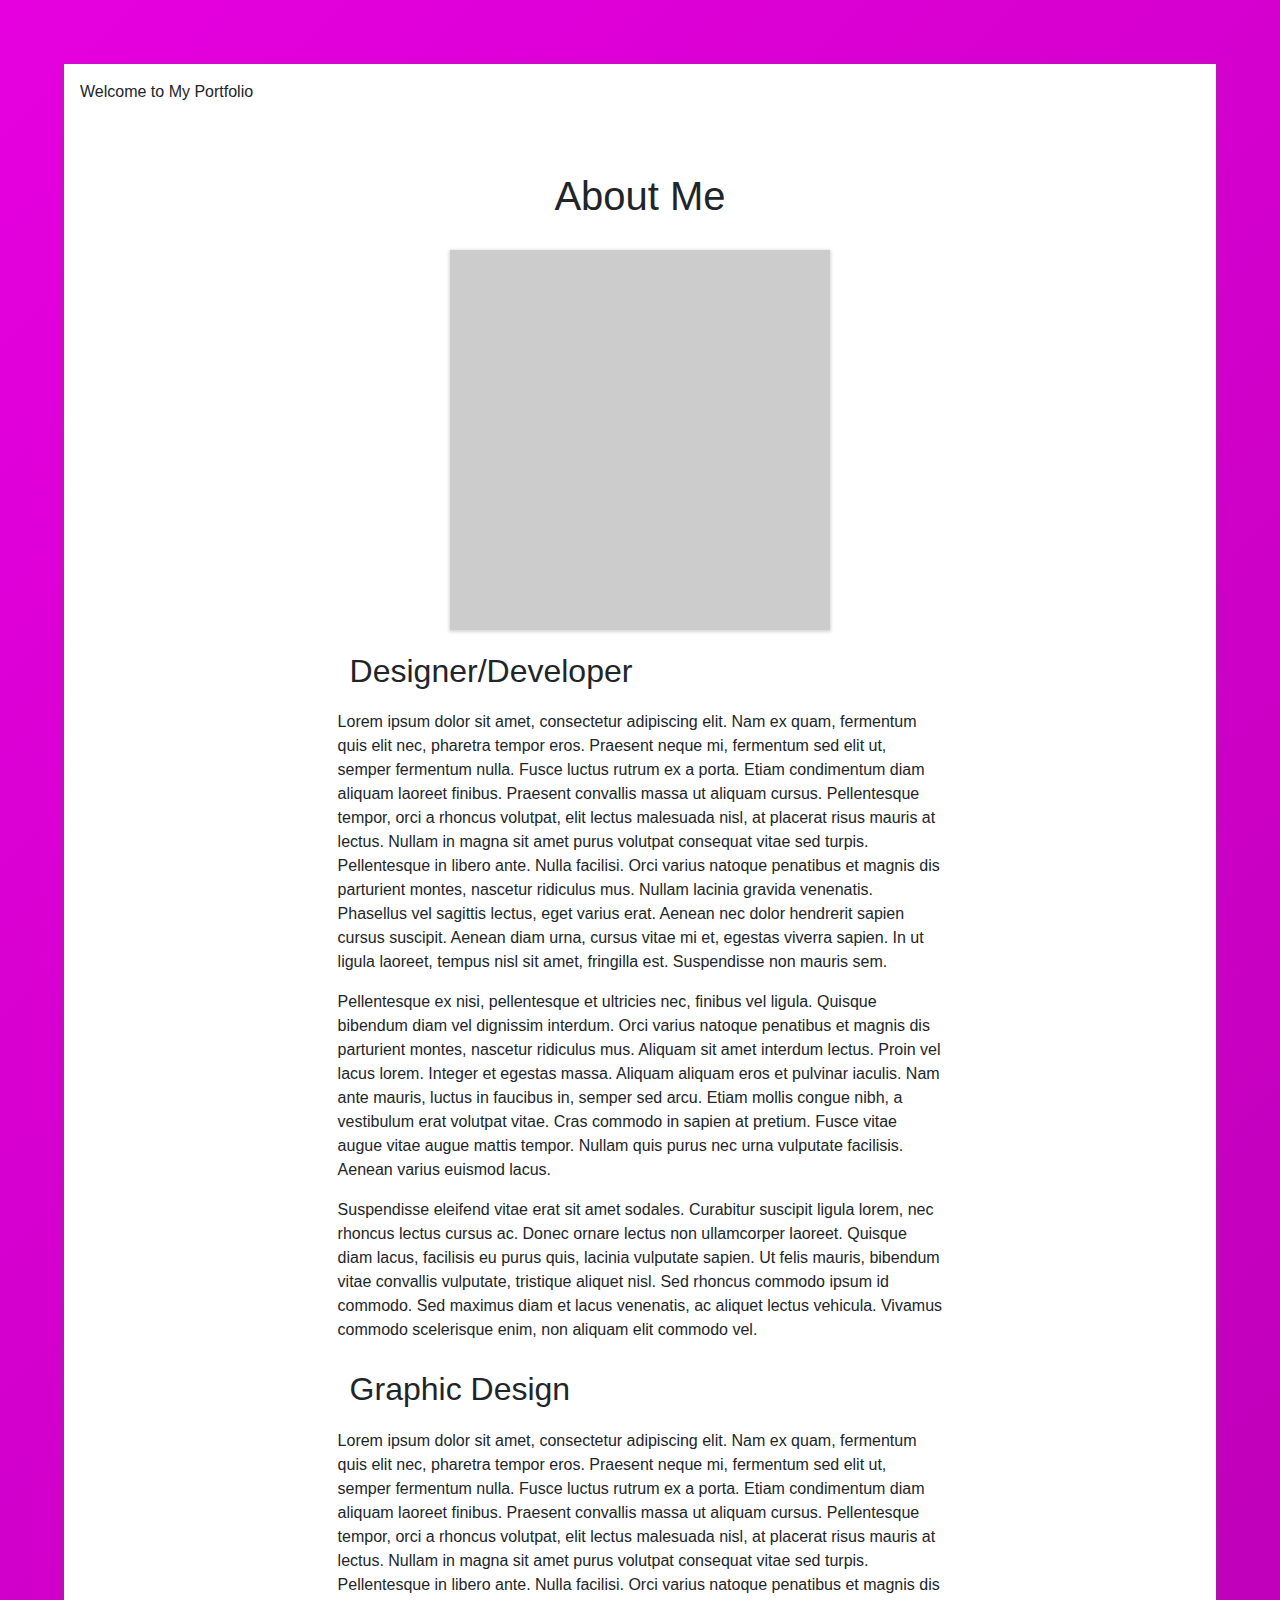
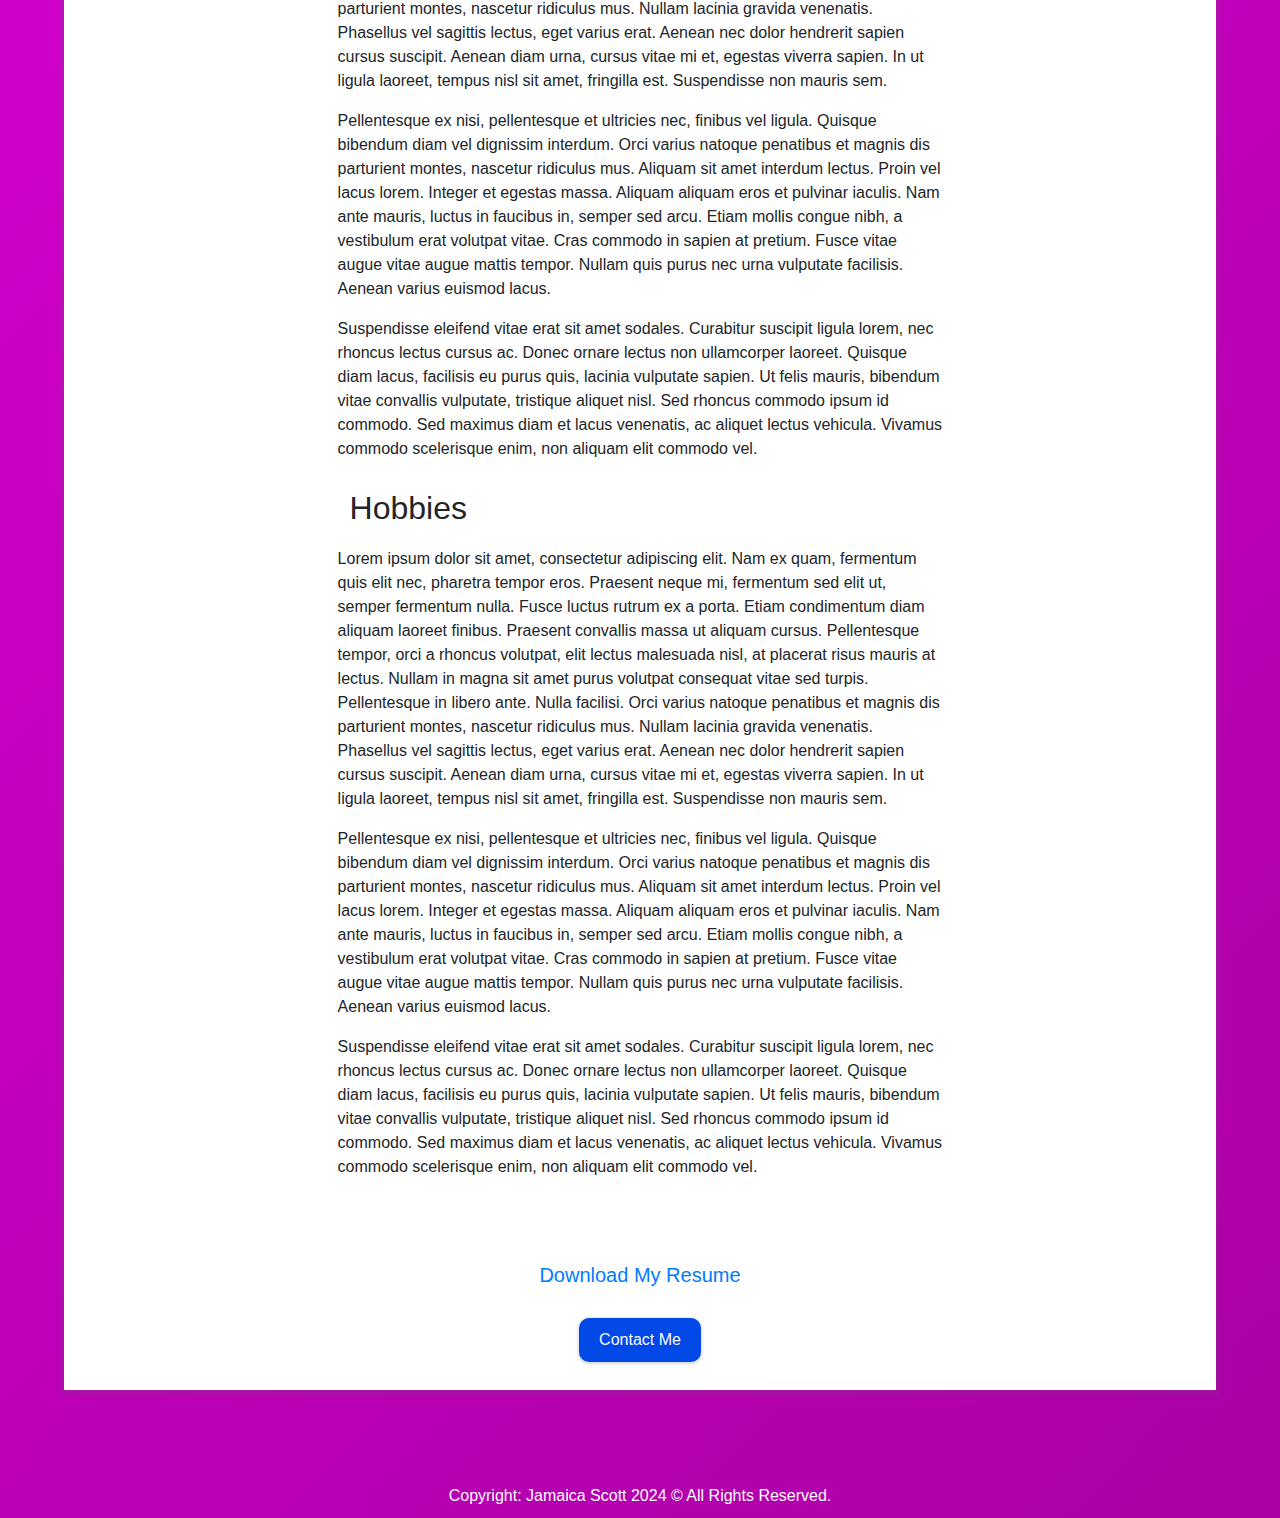
==== about.html @ f591adaa "Relocation" ====
<!DOCTYPE html>
<html lang="en">
<head>
<meta charset="utf-8">
<meta http-equiv="X-UA-Compatible" content="IE=edge">
<meta name="viewport" content="width=device-width, initial-scale=1">
<title>About Me</title>
<!-- Bootstrap -->
<link href="css/bootstrap-4.4.1.css" rel="stylesheet">
<link href="styles.css" rel="stylesheet" type="text/css">
</head>
<body>
<div class="paper">
  <header>Welcome to My Portfolio</header>
  <!-- body code goes here -->
  
  <div class="main">
    <h1>About Me</h1>
    <div class="image" id="about-image"> <img src="images/ImgResponsive_Placeholder.png" class="img-fluid" alt="Placeholder image"> </div>
    <article>
      <h2> Designer/Developer</h2>
      <p>Lorem ipsum dolor sit amet, consectetur adipiscing elit. Nam ex quam, fermentum quis elit nec, pharetra tempor eros. Praesent neque mi, fermentum sed elit ut, semper fermentum nulla. Fusce luctus rutrum ex a porta. Etiam condimentum diam aliquam laoreet finibus. Praesent convallis massa ut aliquam cursus. Pellentesque tempor, orci a rhoncus volutpat, elit lectus malesuada nisl, at placerat risus mauris at lectus. Nullam in magna sit amet purus volutpat consequat vitae sed turpis. Pellentesque in libero ante. Nulla facilisi. Orci varius natoque penatibus et magnis dis parturient montes, nascetur ridiculus mus. Nullam lacinia gravida venenatis. Phasellus vel sagittis lectus, eget varius erat. Aenean nec dolor hendrerit sapien cursus suscipit. Aenean diam urna, cursus vitae mi et, egestas viverra sapien. In ut ligula laoreet, tempus nisl sit amet, fringilla est. Suspendisse non mauris sem. </p>
      <p> Pellentesque ex nisi, pellentesque et ultricies nec, finibus vel ligula. Quisque bibendum diam vel dignissim interdum. Orci varius natoque penatibus et magnis dis parturient montes, nascetur ridiculus mus. Aliquam sit amet interdum lectus. Proin vel lacus lorem. Integer et egestas massa. Aliquam aliquam eros et pulvinar iaculis. Nam ante mauris, luctus in faucibus in, semper sed arcu. Etiam mollis congue nibh, a vestibulum erat volutpat vitae. Cras commodo in sapien at pretium. Fusce vitae augue vitae augue mattis tempor. Nullam quis purus nec urna vulputate facilisis. Aenean varius euismod lacus. </p>
      <p> Suspendisse eleifend vitae erat sit amet sodales. Curabitur suscipit ligula lorem, nec rhoncus lectus cursus ac. Donec ornare lectus non ullamcorper laoreet. Quisque diam lacus, facilisis eu purus quis, lacinia vulputate sapien. Ut felis mauris, bibendum vitae convallis vulputate, tristique aliquet nisl. Sed rhoncus commodo ipsum id commodo. Sed maximus diam et lacus venenatis, ac aliquet lectus vehicula. Vivamus commodo scelerisque enim, non aliquam elit commodo vel.</p>
      <h2>Graphic Design</h2>
      <p>Lorem ipsum dolor sit amet, consectetur adipiscing elit. Nam ex quam, fermentum quis elit nec, pharetra tempor eros. Praesent neque mi, fermentum sed elit ut, semper fermentum nulla. Fusce luctus rutrum ex a porta. Etiam condimentum diam aliquam laoreet finibus. Praesent convallis massa ut aliquam cursus. Pellentesque tempor, orci a rhoncus volutpat, elit lectus malesuada nisl, at placerat risus mauris at lectus. Nullam in magna sit amet purus volutpat consequat vitae sed turpis. Pellentesque in libero ante. Nulla facilisi. Orci varius natoque penatibus et magnis dis parturient montes, nascetur ridiculus mus. Nullam lacinia gravida venenatis. Phasellus vel sagittis lectus, eget varius erat. Aenean nec dolor hendrerit sapien cursus suscipit. Aenean diam urna, cursus vitae mi et, egestas viverra sapien. In ut ligula laoreet, tempus nisl sit amet, fringilla est. Suspendisse non mauris sem. </p>
      <p> Pellentesque ex nisi, pellentesque et ultricies nec, finibus vel ligula. Quisque bibendum diam vel dignissim interdum. Orci varius natoque penatibus et magnis dis parturient montes, nascetur ridiculus mus. Aliquam sit amet interdum lectus. Proin vel lacus lorem. Integer et egestas massa. Aliquam aliquam eros et pulvinar iaculis. Nam ante mauris, luctus in faucibus in, semper sed arcu. Etiam mollis congue nibh, a vestibulum erat volutpat vitae. Cras commodo in sapien at pretium. Fusce vitae augue vitae augue mattis tempor. Nullam quis purus nec urna vulputate facilisis. Aenean varius euismod lacus. </p>
      <p> Suspendisse eleifend vitae erat sit amet sodales. Curabitur suscipit ligula lorem, nec rhoncus lectus cursus ac. Donec ornare lectus non ullamcorper laoreet. Quisque diam lacus, facilisis eu purus quis, lacinia vulputate sapien. Ut felis mauris, bibendum vitae convallis vulputate, tristique aliquet nisl. Sed rhoncus commodo ipsum id commodo. Sed maximus diam et lacus venenatis, ac aliquet lectus vehicula. Vivamus commodo scelerisque enim, non aliquam elit commodo vel.</p>
      <h2>Hobbies</h2>
      <p>Lorem ipsum dolor sit amet, consectetur adipiscing elit. Nam ex quam, fermentum quis elit nec, pharetra tempor eros. Praesent neque mi, fermentum sed elit ut, semper fermentum nulla. Fusce luctus rutrum ex a porta. Etiam condimentum diam aliquam laoreet finibus. Praesent convallis massa ut aliquam cursus. Pellentesque tempor, orci a rhoncus volutpat, elit lectus malesuada nisl, at placerat risus mauris at lectus. Nullam in magna sit amet purus volutpat consequat vitae sed turpis. Pellentesque in libero ante. Nulla facilisi. Orci varius natoque penatibus et magnis dis parturient montes, nascetur ridiculus mus. Nullam lacinia gravida venenatis. Phasellus vel sagittis lectus, eget varius erat. Aenean nec dolor hendrerit sapien cursus suscipit. Aenean diam urna, cursus vitae mi et, egestas viverra sapien. In ut ligula laoreet, tempus nisl sit amet, fringilla est. Suspendisse non mauris sem. </p>
      <p> Pellentesque ex nisi, pellentesque et ultricies nec, finibus vel ligula. Quisque bibendum diam vel dignissim interdum. Orci varius natoque penatibus et magnis dis parturient montes, nascetur ridiculus mus. Aliquam sit amet interdum lectus. Proin vel lacus lorem. Integer et egestas massa. Aliquam aliquam eros et pulvinar iaculis. Nam ante mauris, luctus in faucibus in, semper sed arcu. Etiam mollis congue nibh, a vestibulum erat volutpat vitae. Cras commodo in sapien at pretium. Fusce vitae augue vitae augue mattis tempor. Nullam quis purus nec urna vulputate facilisis. Aenean varius euismod lacus. </p>
      <p> Suspendisse eleifend vitae erat sit amet sodales. Curabitur suscipit ligula lorem, nec rhoncus lectus cursus ac. Donec ornare lectus non ullamcorper laoreet. Quisque diam lacus, facilisis eu purus quis, lacinia vulputate sapien. Ut felis mauris, bibendum vitae convallis vulputate, tristique aliquet nisl. Sed rhoncus commodo ipsum id commodo. Sed maximus diam et lacus venenatis, ac aliquet lectus vehicula. Vivamus commodo scelerisque enim, non aliquam elit commodo vel.</p>
    </article>
  </div>
  <div class="container">
    <h5 class="text-center"><a href="resume.pdf" title="jamaica-resume">Download My Resume</a></h5>
  </div>
  <div class="contact-cta">
    <button type="button" class="btn" id="contact-me">Contact Me</button>
  </div>
  
  <!-- jQuery (necessary for Bootstrap's JavaScript plugins) --> 
  <script src="js/jquery-3.4.1.min.js"></script> 
  
  <!-- Include all compiled plugins (below), or include individual files as needed --> 
  <script src="js/popper.min.js"></script> 
  <script src="js/bootstrap-4.4.1.js"></script> 
</div>
<footer class="front-page"> Copyright: Jamaica Scott 2024 &copy; All Rights Reserved. </footer>
</body>
</html>
---- styles.css ----
@charset "utf-8";
/* CSS Document */
.main {
  display: flex;
  flex-direction: column;
  text-align: center;
  padding: 5%;
  align-content: center;
  justify-content: center;
  margin: auto;
}
.nav {
  max-width: 50%;
  margin: auto;
  padding: 16px;
}
body footer {
  text-align: center;
  padding-top: 30px;
  padding-bottom: 10px;
  position: relative;
  bottom: 0;
  width: 100%;
}
article p, article h2 {
  text-align: left;
  margin-left: 20%;
  margin-right: 20%;
}
h1, h2, h3, h5 {
  padding: 12px;
}
.nav .btn {
  padding: 10px 20px;
  border: none;
  border-radius: 10px;
  cursor: pointer;
  font-size: 16px;
  color: #0A0A0A;
  background-color: #FAFAFE; /* Adjust color as needed */
  margin: auto;
  box-shadow: 0px 1px 3px 1px rgba(95, 99, 104, 0.25);
}
#contact-me {
  padding: 10px 20px;
  border: none;
  border-radius: 10px;
  cursor: pointer;
  font-size: 16px;
  color: #FAFAFE;
  background-color: #0049E6; /* Adjust color as needed */
  margin: auto;
  box-shadow: 0px 1px 3px 1px rgba(95, 99, 104, 0.25);
}
#home-image {
  width: 50%;
  max-height: 65vh;
  margin: auto;
  position: relative;
}

.img-txt {
  position: absolute;
  width: 80%;
  bottom: 5%;
  color: #FAFAFE;
}
img {
  position: relative;
  width: 100%;
  box-shadow: 0px 1px 3px 1px rgba(95, 99, 104, 0.25)
}
.contact-cta {
  display: flex;
  margin: auto;
  padding: 1%;
}
#about-image {
  display: flex;
  width: 400px;
  height: 400px;
  margin: auto;
  justify-content: center;
}
.image {
  display: flex;
  justify-content: center;
  padding: 1%;
}
body {
  width: 100%;
  background-size: 300% 300%;
  background-image: linear-gradient(-45deg, #0A0A0A 0%, #540051 25%, #8E0089 50%, #E600DF 100%);
  -webkit-animation: AnimateBG 20s ease infinite;
}
@-webkit-keyframes AnimateBG {
  0% {
    background-position: 0% 50%;
  }
  50% {
    background-position: 100% 50%;
  }
  100% {
    background-position: 0% 50%;
  }
}
/*White Text*/
.front-page {
  color: #FAFAFE;
}
.paper {
  background-color: white;
  margin: 5%;
  padding: 16px;
  box-shadow: 0px 2px 5px 2px rgba(95, 99, 104, 0.25);
}


#projects-page .lbl-txt {position: absolute; bottom: 8px; left: 50%; transform: translateX(-50%); color: #FAFAFE; text-align:center; text-shadow: 1px 1px 2px rgba(0, 0, 0, 0.5);
}

@media(max-width: 600px) {
	.nav{
		color: crimson;
		background-color: aqua;
	}
}
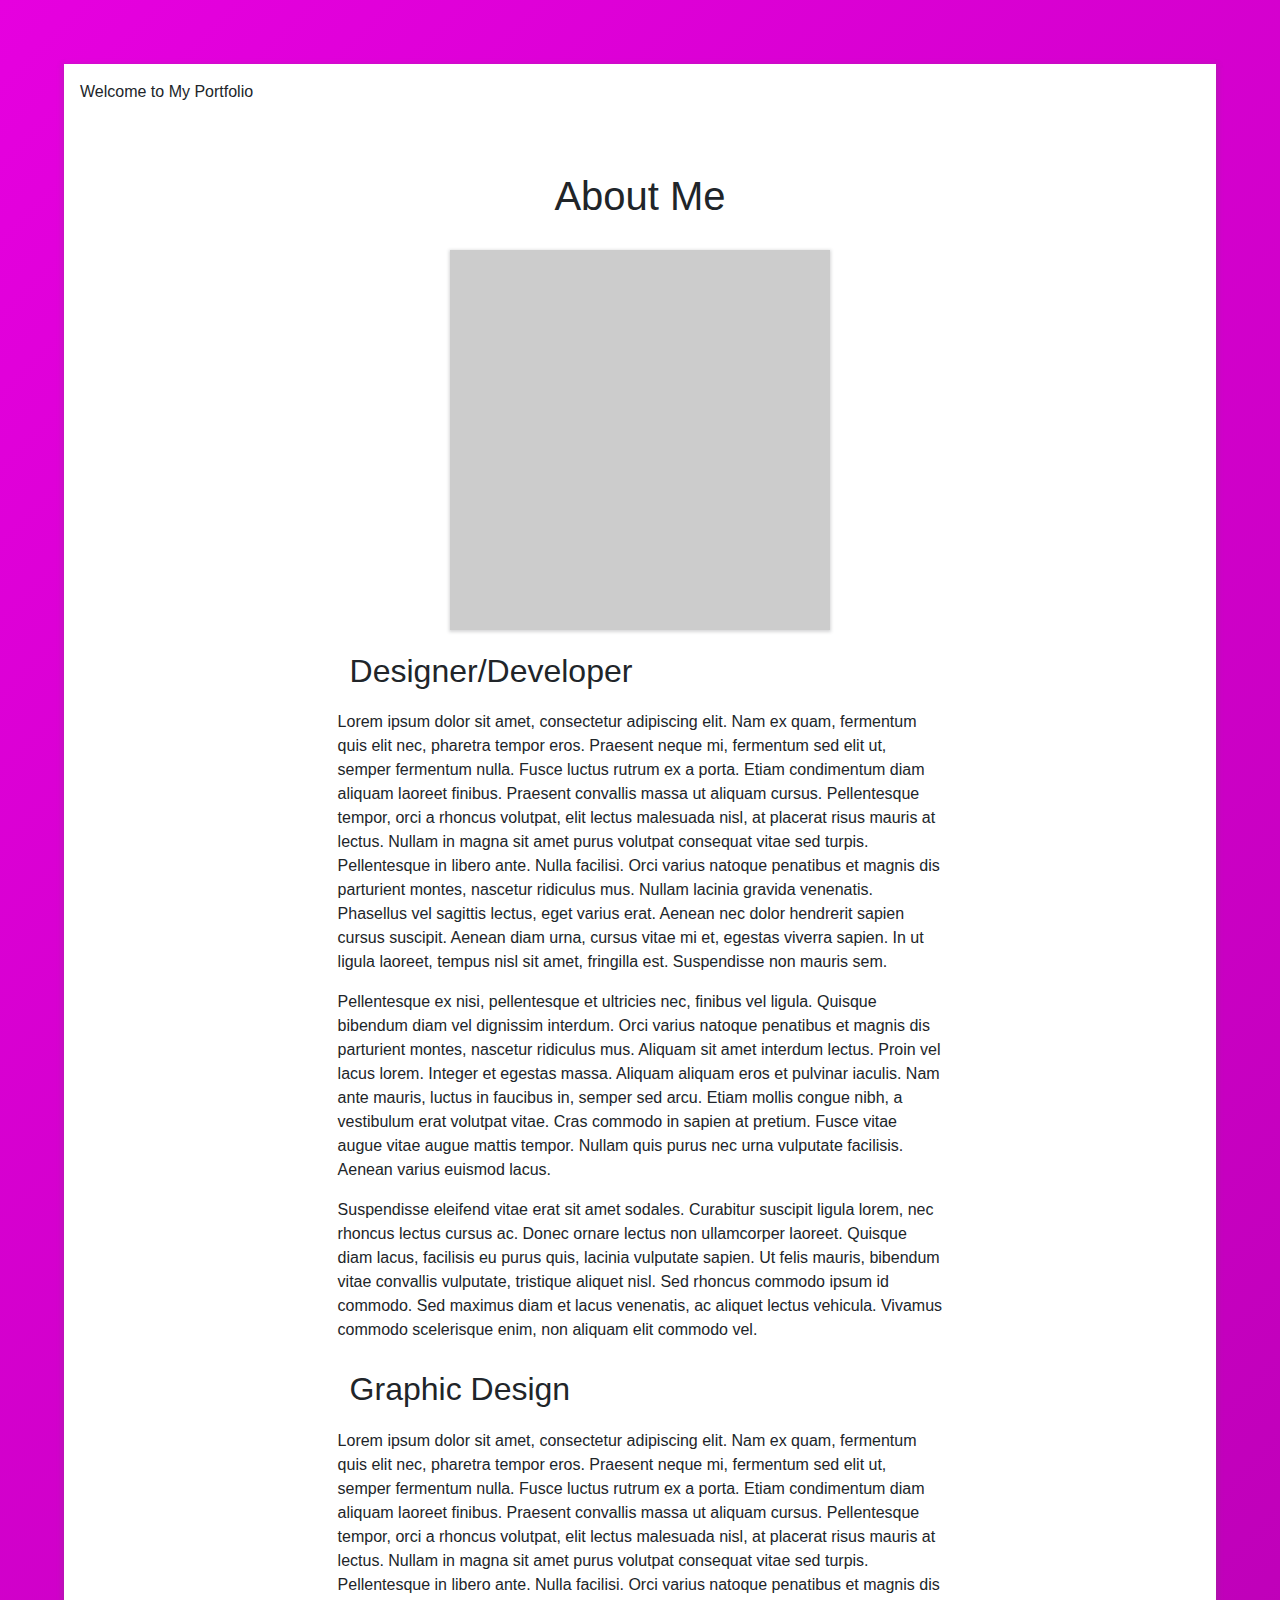
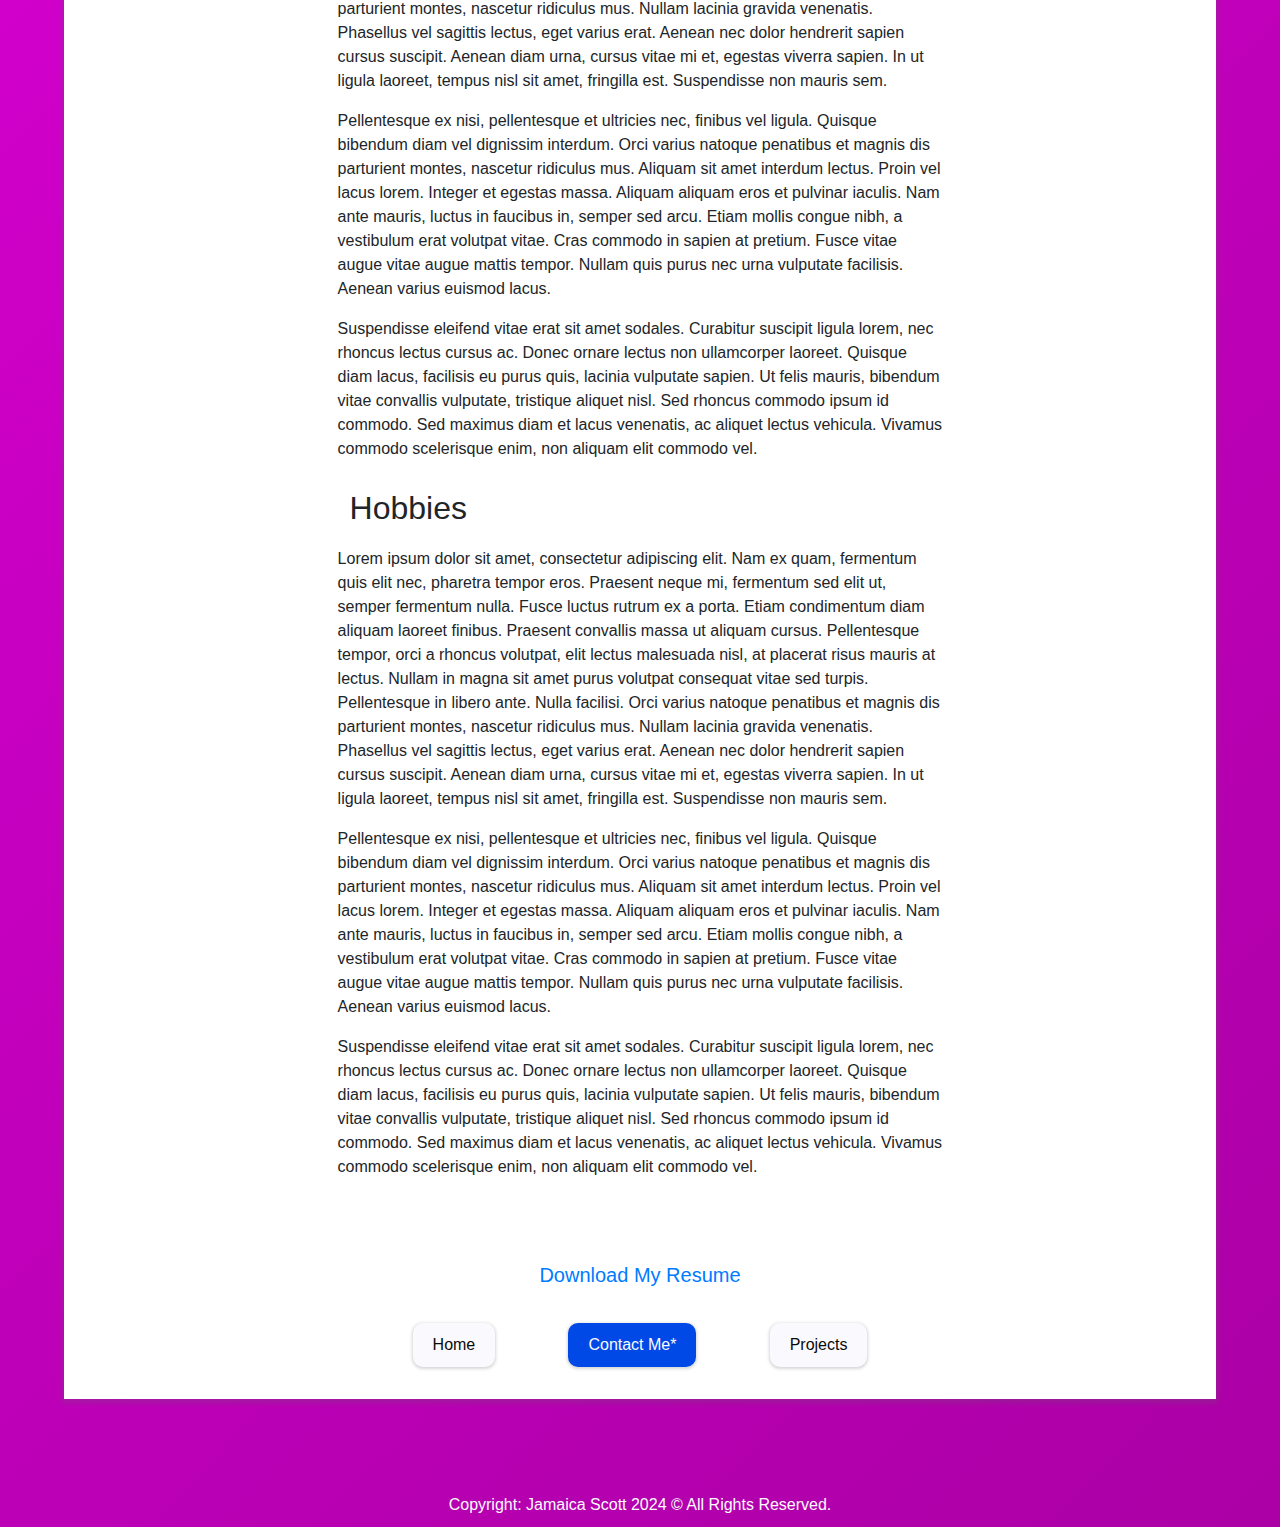
==== commit 478924ea: "Meeting" ====
--- a/about.html
+++ b/about.html
@@ -35,17 +35,15 @@
   <div class="container">
     <h5 class="text-center"><a href="resume.pdf" title="jamaica-resume">Download My Resume</a></h5>
   </div>
-  <div class="contact-cta">
-    <button type="button" class="btn" id="contact-me">Contact Me</button>
-  </div>
-  
-  <!-- jQuery (necessary for Bootstrap's JavaScript plugins) --> 
-  <script src="js/jquery-3.4.1.min.js"></script> 
-  
-  <!-- Include all compiled plugins (below), or include individual files as needed --> 
-  <script src="js/popper.min.js"></script> 
-  <script src="js/bootstrap-4.4.1.js"></script> 
+  <div class="nav"> <a href="Home" class="btn btn-primary">Home</a> <a href="contact.html" class="btn btn-primary" id="contact-me">Contact Me*</a> <a href="projects.html" class="btn btn-primary">Projects</a> </div>
 </div>
+
+<!-- jQuery (necessary for Bootstrap's JavaScript plugins) --> 
+<script src="js/jquery-3.4.1.min.js"></script> 
+
+<!-- Include all compiled plugins (below), or include individual files as needed --> 
+<script src="js/popper.min.js"></script> 
+<script src="js/bootstrap-4.4.1.js"></script>
 <footer class="front-page"> Copyright: Jamaica Scott 2024 &copy; All Rights Reserved. </footer>
 </body>
 </html>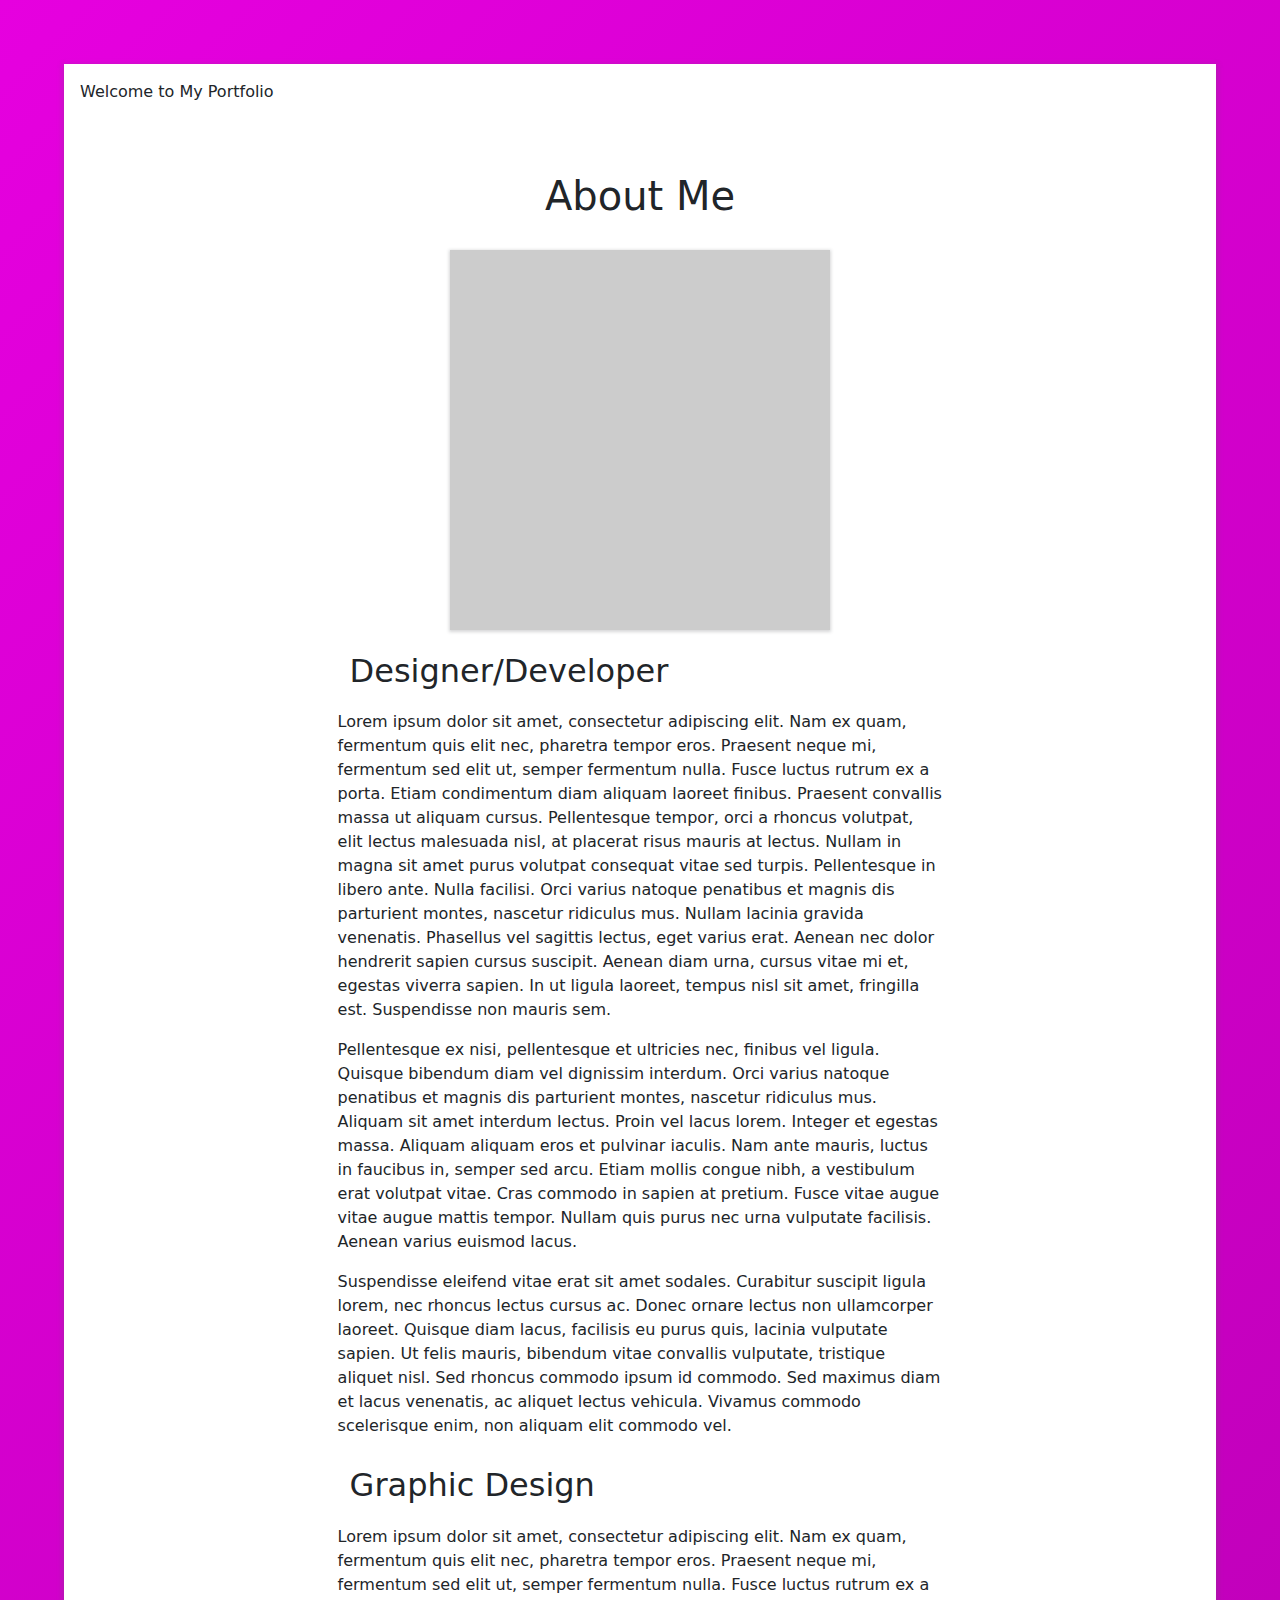
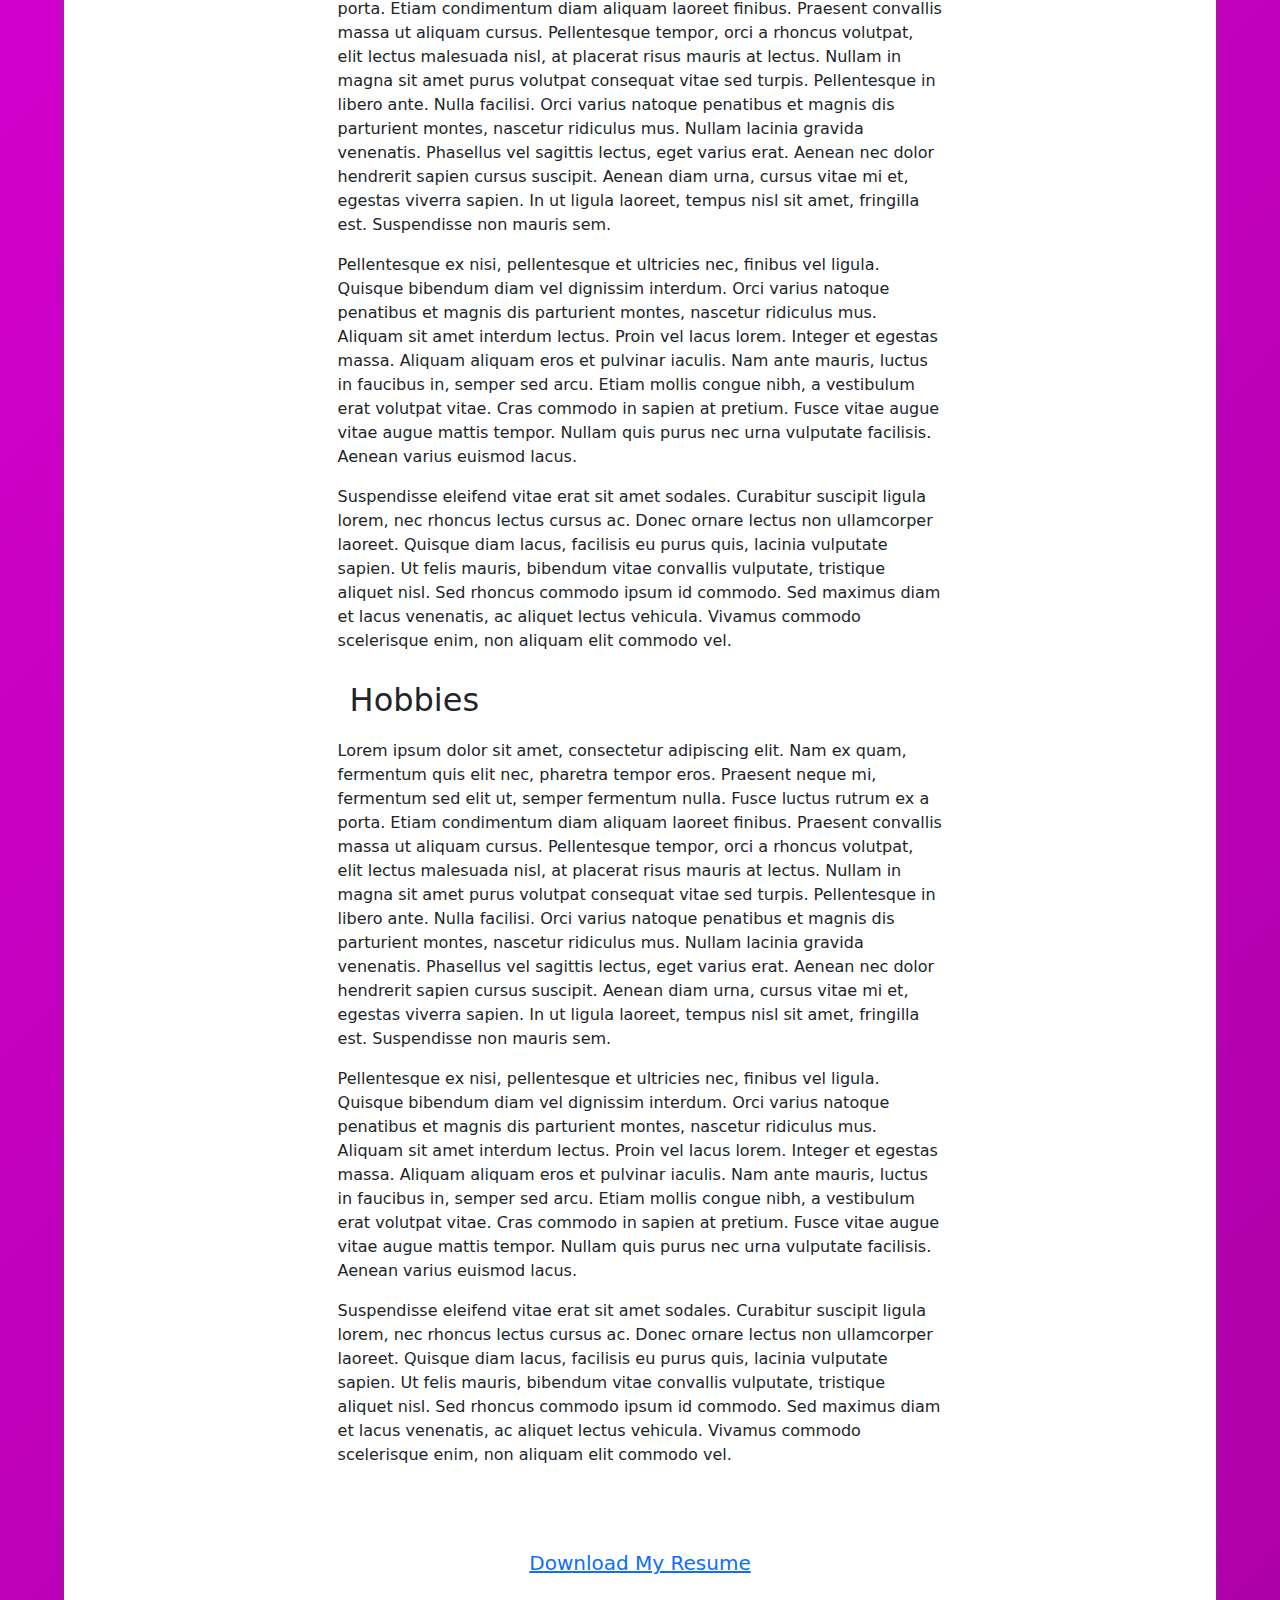
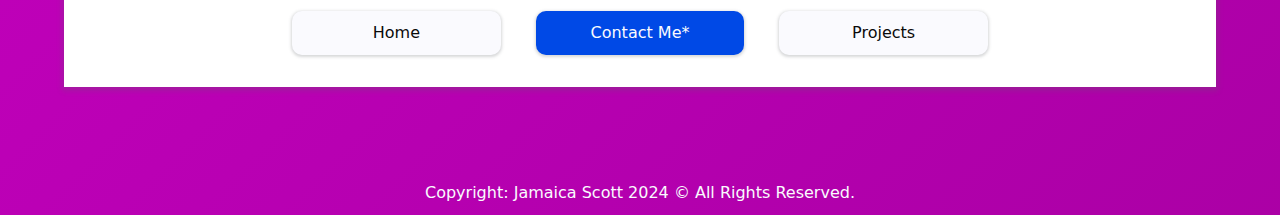
==== commit 8630c992: "Dependency Changes" ====
--- a/about.html
+++ b/about.html
@@ -1,49 +1,169 @@
 <!DOCTYPE html>
 <html lang="en">
-<head>
-<meta charset="utf-8">
-<meta http-equiv="X-UA-Compatible" content="IE=edge">
-<meta name="viewport" content="width=device-width, initial-scale=1">
-<title>About Me</title>
-<!-- Bootstrap -->
-<link href="css/bootstrap-4.4.1.css" rel="stylesheet">
-<link href="styles.css" rel="stylesheet" type="text/css">
-</head>
-<body>
-<div class="paper">
-  <header>Welcome to My Portfolio</header>
-  <!-- body code goes here -->
-  
-  <div class="main">
-    <h1>About Me</h1>
-    <div class="image" id="about-image"> <img src="images/ImgResponsive_Placeholder.png" class="img-fluid" alt="Placeholder image"> </div>
-    <article>
-      <h2> Designer/Developer</h2>
-      <p>Lorem ipsum dolor sit amet, consectetur adipiscing elit. Nam ex quam, fermentum quis elit nec, pharetra tempor eros. Praesent neque mi, fermentum sed elit ut, semper fermentum nulla. Fusce luctus rutrum ex a porta. Etiam condimentum diam aliquam laoreet finibus. Praesent convallis massa ut aliquam cursus. Pellentesque tempor, orci a rhoncus volutpat, elit lectus malesuada nisl, at placerat risus mauris at lectus. Nullam in magna sit amet purus volutpat consequat vitae sed turpis. Pellentesque in libero ante. Nulla facilisi. Orci varius natoque penatibus et magnis dis parturient montes, nascetur ridiculus mus. Nullam lacinia gravida venenatis. Phasellus vel sagittis lectus, eget varius erat. Aenean nec dolor hendrerit sapien cursus suscipit. Aenean diam urna, cursus vitae mi et, egestas viverra sapien. In ut ligula laoreet, tempus nisl sit amet, fringilla est. Suspendisse non mauris sem. </p>
-      <p> Pellentesque ex nisi, pellentesque et ultricies nec, finibus vel ligula. Quisque bibendum diam vel dignissim interdum. Orci varius natoque penatibus et magnis dis parturient montes, nascetur ridiculus mus. Aliquam sit amet interdum lectus. Proin vel lacus lorem. Integer et egestas massa. Aliquam aliquam eros et pulvinar iaculis. Nam ante mauris, luctus in faucibus in, semper sed arcu. Etiam mollis congue nibh, a vestibulum erat volutpat vitae. Cras commodo in sapien at pretium. Fusce vitae augue vitae augue mattis tempor. Nullam quis purus nec urna vulputate facilisis. Aenean varius euismod lacus. </p>
-      <p> Suspendisse eleifend vitae erat sit amet sodales. Curabitur suscipit ligula lorem, nec rhoncus lectus cursus ac. Donec ornare lectus non ullamcorper laoreet. Quisque diam lacus, facilisis eu purus quis, lacinia vulputate sapien. Ut felis mauris, bibendum vitae convallis vulputate, tristique aliquet nisl. Sed rhoncus commodo ipsum id commodo. Sed maximus diam et lacus venenatis, ac aliquet lectus vehicula. Vivamus commodo scelerisque enim, non aliquam elit commodo vel.</p>
-      <h2>Graphic Design</h2>
-      <p>Lorem ipsum dolor sit amet, consectetur adipiscing elit. Nam ex quam, fermentum quis elit nec, pharetra tempor eros. Praesent neque mi, fermentum sed elit ut, semper fermentum nulla. Fusce luctus rutrum ex a porta. Etiam condimentum diam aliquam laoreet finibus. Praesent convallis massa ut aliquam cursus. Pellentesque tempor, orci a rhoncus volutpat, elit lectus malesuada nisl, at placerat risus mauris at lectus. Nullam in magna sit amet purus volutpat consequat vitae sed turpis. Pellentesque in libero ante. Nulla facilisi. Orci varius natoque penatibus et magnis dis parturient montes, nascetur ridiculus mus. Nullam lacinia gravida venenatis. Phasellus vel sagittis lectus, eget varius erat. Aenean nec dolor hendrerit sapien cursus suscipit. Aenean diam urna, cursus vitae mi et, egestas viverra sapien. In ut ligula laoreet, tempus nisl sit amet, fringilla est. Suspendisse non mauris sem. </p>
-      <p> Pellentesque ex nisi, pellentesque et ultricies nec, finibus vel ligula. Quisque bibendum diam vel dignissim interdum. Orci varius natoque penatibus et magnis dis parturient montes, nascetur ridiculus mus. Aliquam sit amet interdum lectus. Proin vel lacus lorem. Integer et egestas massa. Aliquam aliquam eros et pulvinar iaculis. Nam ante mauris, luctus in faucibus in, semper sed arcu. Etiam mollis congue nibh, a vestibulum erat volutpat vitae. Cras commodo in sapien at pretium. Fusce vitae augue vitae augue mattis tempor. Nullam quis purus nec urna vulputate facilisis. Aenean varius euismod lacus. </p>
-      <p> Suspendisse eleifend vitae erat sit amet sodales. Curabitur suscipit ligula lorem, nec rhoncus lectus cursus ac. Donec ornare lectus non ullamcorper laoreet. Quisque diam lacus, facilisis eu purus quis, lacinia vulputate sapien. Ut felis mauris, bibendum vitae convallis vulputate, tristique aliquet nisl. Sed rhoncus commodo ipsum id commodo. Sed maximus diam et lacus venenatis, ac aliquet lectus vehicula. Vivamus commodo scelerisque enim, non aliquam elit commodo vel.</p>
-      <h2>Hobbies</h2>
-      <p>Lorem ipsum dolor sit amet, consectetur adipiscing elit. Nam ex quam, fermentum quis elit nec, pharetra tempor eros. Praesent neque mi, fermentum sed elit ut, semper fermentum nulla. Fusce luctus rutrum ex a porta. Etiam condimentum diam aliquam laoreet finibus. Praesent convallis massa ut aliquam cursus. Pellentesque tempor, orci a rhoncus volutpat, elit lectus malesuada nisl, at placerat risus mauris at lectus. Nullam in magna sit amet purus volutpat consequat vitae sed turpis. Pellentesque in libero ante. Nulla facilisi. Orci varius natoque penatibus et magnis dis parturient montes, nascetur ridiculus mus. Nullam lacinia gravida venenatis. Phasellus vel sagittis lectus, eget varius erat. Aenean nec dolor hendrerit sapien cursus suscipit. Aenean diam urna, cursus vitae mi et, egestas viverra sapien. In ut ligula laoreet, tempus nisl sit amet, fringilla est. Suspendisse non mauris sem. </p>
-      <p> Pellentesque ex nisi, pellentesque et ultricies nec, finibus vel ligula. Quisque bibendum diam vel dignissim interdum. Orci varius natoque penatibus et magnis dis parturient montes, nascetur ridiculus mus. Aliquam sit amet interdum lectus. Proin vel lacus lorem. Integer et egestas massa. Aliquam aliquam eros et pulvinar iaculis. Nam ante mauris, luctus in faucibus in, semper sed arcu. Etiam mollis congue nibh, a vestibulum erat volutpat vitae. Cras commodo in sapien at pretium. Fusce vitae augue vitae augue mattis tempor. Nullam quis purus nec urna vulputate facilisis. Aenean varius euismod lacus. </p>
-      <p> Suspendisse eleifend vitae erat sit amet sodales. Curabitur suscipit ligula lorem, nec rhoncus lectus cursus ac. Donec ornare lectus non ullamcorper laoreet. Quisque diam lacus, facilisis eu purus quis, lacinia vulputate sapien. Ut felis mauris, bibendum vitae convallis vulputate, tristique aliquet nisl. Sed rhoncus commodo ipsum id commodo. Sed maximus diam et lacus venenatis, ac aliquet lectus vehicula. Vivamus commodo scelerisque enim, non aliquam elit commodo vel.</p>
-    </article>
-  </div>
-  <div class="container">
-    <h5 class="text-center"><a href="resume.pdf" title="jamaica-resume">Download My Resume</a></h5>
-  </div>
-  <div class="nav"> <a href="Home" class="btn btn-primary">Home</a> <a href="contact.html" class="btn btn-primary" id="contact-me">Contact Me*</a> <a href="projects.html" class="btn btn-primary">Projects</a> </div>
-</div>
+  <head>
+    <meta charset="utf-8" />
+    <meta http-equiv="X-UA-Compatible" content="IE=edge" />
+    <meta name="viewport" content="width=device-width, initial-scale=1" />
+    <title>About Me</title>
+    <!-- Bootstrap -->
+    <link
+      rel="stylesheet"
+      href="https://cdn.jsdelivr.net/npm/bootstrap@5.3.2/dist/css/bootstrap.min.css" />
+    <link href="styles.css" rel="stylesheet" type="text/css" />
+  </head>
+  <body>
+    <div class="paper">
+      <header>Welcome to My Portfolio</header>
+      <!-- body code goes here -->
 
-<!-- jQuery (necessary for Bootstrap's JavaScript plugins) --> 
-<script src="js/jquery-3.4.1.min.js"></script> 
+      <div class="main">
+        <h1>About Me</h1>
+        <div class="image" id="about-image">
+          <img
+            src="images/ImgResponsive_Placeholder.png"
+            class="img-fluid"
+            alt="Placeholder image" />
+        </div>
+        <article>
+          <h2>Designer/Developer</h2>
+          <p>
+            Lorem ipsum dolor sit amet, consectetur adipiscing elit. Nam ex
+            quam, fermentum quis elit nec, pharetra tempor eros. Praesent neque
+            mi, fermentum sed elit ut, semper fermentum nulla. Fusce luctus
+            rutrum ex a porta. Etiam condimentum diam aliquam laoreet finibus.
+            Praesent convallis massa ut aliquam cursus. Pellentesque tempor,
+            orci a rhoncus volutpat, elit lectus malesuada nisl, at placerat
+            risus mauris at lectus. Nullam in magna sit amet purus volutpat
+            consequat vitae sed turpis. Pellentesque in libero ante. Nulla
+            facilisi. Orci varius natoque penatibus et magnis dis parturient
+            montes, nascetur ridiculus mus. Nullam lacinia gravida venenatis.
+            Phasellus vel sagittis lectus, eget varius erat. Aenean nec dolor
+            hendrerit sapien cursus suscipit. Aenean diam urna, cursus vitae mi
+            et, egestas viverra sapien. In ut ligula laoreet, tempus nisl sit
+            amet, fringilla est. Suspendisse non mauris sem.
+          </p>
+          <p>
+            Pellentesque ex nisi, pellentesque et ultricies nec, finibus vel
+            ligula. Quisque bibendum diam vel dignissim interdum. Orci varius
+            natoque penatibus et magnis dis parturient montes, nascetur
+            ridiculus mus. Aliquam sit amet interdum lectus. Proin vel lacus
+            lorem. Integer et egestas massa. Aliquam aliquam eros et pulvinar
+            iaculis. Nam ante mauris, luctus in faucibus in, semper sed arcu.
+            Etiam mollis congue nibh, a vestibulum erat volutpat vitae. Cras
+            commodo in sapien at pretium. Fusce vitae augue vitae augue mattis
+            tempor. Nullam quis purus nec urna vulputate facilisis. Aenean
+            varius euismod lacus.
+          </p>
+          <p>
+            Suspendisse eleifend vitae erat sit amet sodales. Curabitur suscipit
+            ligula lorem, nec rhoncus lectus cursus ac. Donec ornare lectus non
+            ullamcorper laoreet. Quisque diam lacus, facilisis eu purus quis,
+            lacinia vulputate sapien. Ut felis mauris, bibendum vitae convallis
+            vulputate, tristique aliquet nisl. Sed rhoncus commodo ipsum id
+            commodo. Sed maximus diam et lacus venenatis, ac aliquet lectus
+            vehicula. Vivamus commodo scelerisque enim, non aliquam elit commodo
+            vel.
+          </p>
+          <h2>Graphic Design</h2>
+          <p>
+            Lorem ipsum dolor sit amet, consectetur adipiscing elit. Nam ex
+            quam, fermentum quis elit nec, pharetra tempor eros. Praesent neque
+            mi, fermentum sed elit ut, semper fermentum nulla. Fusce luctus
+            rutrum ex a porta. Etiam condimentum diam aliquam laoreet finibus.
+            Praesent convallis massa ut aliquam cursus. Pellentesque tempor,
+            orci a rhoncus volutpat, elit lectus malesuada nisl, at placerat
+            risus mauris at lectus. Nullam in magna sit amet purus volutpat
+            consequat vitae sed turpis. Pellentesque in libero ante. Nulla
+            facilisi. Orci varius natoque penatibus et magnis dis parturient
+            montes, nascetur ridiculus mus. Nullam lacinia gravida venenatis.
+            Phasellus vel sagittis lectus, eget varius erat. Aenean nec dolor
+            hendrerit sapien cursus suscipit. Aenean diam urna, cursus vitae mi
+            et, egestas viverra sapien. In ut ligula laoreet, tempus nisl sit
+            amet, fringilla est. Suspendisse non mauris sem.
+          </p>
+          <p>
+            Pellentesque ex nisi, pellentesque et ultricies nec, finibus vel
+            ligula. Quisque bibendum diam vel dignissim interdum. Orci varius
+            natoque penatibus et magnis dis parturient montes, nascetur
+            ridiculus mus. Aliquam sit amet interdum lectus. Proin vel lacus
+            lorem. Integer et egestas massa. Aliquam aliquam eros et pulvinar
+            iaculis. Nam ante mauris, luctus in faucibus in, semper sed arcu.
+            Etiam mollis congue nibh, a vestibulum erat volutpat vitae. Cras
+            commodo in sapien at pretium. Fusce vitae augue vitae augue mattis
+            tempor. Nullam quis purus nec urna vulputate facilisis. Aenean
+            varius euismod lacus.
+          </p>
+          <p>
+            Suspendisse eleifend vitae erat sit amet sodales. Curabitur suscipit
+            ligula lorem, nec rhoncus lectus cursus ac. Donec ornare lectus non
+            ullamcorper laoreet. Quisque diam lacus, facilisis eu purus quis,
+            lacinia vulputate sapien. Ut felis mauris, bibendum vitae convallis
+            vulputate, tristique aliquet nisl. Sed rhoncus commodo ipsum id
+            commodo. Sed maximus diam et lacus venenatis, ac aliquet lectus
+            vehicula. Vivamus commodo scelerisque enim, non aliquam elit commodo
+            vel.
+          </p>
+          <h2>Hobbies</h2>
+          <p>
+            Lorem ipsum dolor sit amet, consectetur adipiscing elit. Nam ex
+            quam, fermentum quis elit nec, pharetra tempor eros. Praesent neque
+            mi, fermentum sed elit ut, semper fermentum nulla. Fusce luctus
+            rutrum ex a porta. Etiam condimentum diam aliquam laoreet finibus.
+            Praesent convallis massa ut aliquam cursus. Pellentesque tempor,
+            orci a rhoncus volutpat, elit lectus malesuada nisl, at placerat
+            risus mauris at lectus. Nullam in magna sit amet purus volutpat
+            consequat vitae sed turpis. Pellentesque in libero ante. Nulla
+            facilisi. Orci varius natoque penatibus et magnis dis parturient
+            montes, nascetur ridiculus mus. Nullam lacinia gravida venenatis.
+            Phasellus vel sagittis lectus, eget varius erat. Aenean nec dolor
+            hendrerit sapien cursus suscipit. Aenean diam urna, cursus vitae mi
+            et, egestas viverra sapien. In ut ligula laoreet, tempus nisl sit
+            amet, fringilla est. Suspendisse non mauris sem.
+          </p>
+          <p>
+            Pellentesque ex nisi, pellentesque et ultricies nec, finibus vel
+            ligula. Quisque bibendum diam vel dignissim interdum. Orci varius
+            natoque penatibus et magnis dis parturient montes, nascetur
+            ridiculus mus. Aliquam sit amet interdum lectus. Proin vel lacus
+            lorem. Integer et egestas massa. Aliquam aliquam eros et pulvinar
+            iaculis. Nam ante mauris, luctus in faucibus in, semper sed arcu.
+            Etiam mollis congue nibh, a vestibulum erat volutpat vitae. Cras
+            commodo in sapien at pretium. Fusce vitae augue vitae augue mattis
+            tempor. Nullam quis purus nec urna vulputate facilisis. Aenean
+            varius euismod lacus.
+          </p>
+          <p>
+            Suspendisse eleifend vitae erat sit amet sodales. Curabitur suscipit
+            ligula lorem, nec rhoncus lectus cursus ac. Donec ornare lectus non
+            ullamcorper laoreet. Quisque diam lacus, facilisis eu purus quis,
+            lacinia vulputate sapien. Ut felis mauris, bibendum vitae convallis
+            vulputate, tristique aliquet nisl. Sed rhoncus commodo ipsum id
+            commodo. Sed maximus diam et lacus venenatis, ac aliquet lectus
+            vehicula. Vivamus commodo scelerisque enim, non aliquam elit commodo
+            vel.
+          </p>
+        </article>
+      </div>
+      <div class="container">
+        <h5 class="text-center">
+          <a href="resume.pdf" title="jamaica-resume">Download My Resume</a>
+        </h5>
+      </div>
+      <div class="nav">
+        <a href="Home" class="btn btn-primary">Home</a>
+        <a href="contact.html" class="btn btn-primary" id="contact-me"
+          >Contact Me*</a
+        >
+        <a href="projects.html" class="btn btn-primary">Projects</a>
+      </div>
+    </div>
 
-<!-- Include all compiled plugins (below), or include individual files as needed --> 
-<script src="js/popper.min.js"></script> 
-<script src="js/bootstrap-4.4.1.js"></script>
-<footer class="front-page"> Copyright: Jamaica Scott 2024 &copy; All Rights Reserved. </footer>
-</body>
-</html>+    <footer class="front-page">
+      Copyright: Jamaica Scott 2024 &copy; All Rights Reserved.
+    </footer>
+    <!-- Include all compiled plugins (below), or include individual files as needed -->
+    <script src="https://cdn.jsdelivr.net/npm/@popperjs/core@2.11.6/dist/umd/popper.min.js"></script>
+    <script src="https://cdn.jsdelivr.net/npm/bootstrap@5.3.3/dist/js/bootstrap.bundle.min.js"></script>
+    <script src="https://code.jquery.com/jquery-3.7.1.min.js"></script>
+  </body>
+</html>
--- a/styles.css
+++ b/styles.css
@@ -9,8 +9,11 @@
   justify-content: center;
   margin: auto;
 }
+.menu-proj {
+  padding: 0;
+}
 .nav {
-  max-width: 50%;
+  width: 65%;
   margin: auto;
   padding: 16px;
 }
@@ -37,9 +40,9 @@
   cursor: pointer;
   font-size: 16px;
   color: #0A0A0A;
-  background-color: #FAFAFE; /* Adjust color as needed */
-  margin: auto;
+  background-color: #FAFAFE; 
   box-shadow: 0px 1px 3px 1px rgba(95, 99, 104, 0.25);
+  width: 30%;
 }
 #contact-me {
   padding: 10px 20px;
@@ -48,7 +51,7 @@
   cursor: pointer;
   font-size: 16px;
   color: #FAFAFE;
-  background-color: #0049E6; /* Adjust color as needed */
+  background-color: #0049E6; 
   margin: auto;
   box-shadow: 0px 1px 3px 1px rgba(95, 99, 104, 0.25);
 }
@@ -58,7 +61,6 @@
   margin: auto;
   position: relative;
 }
-
 .img-txt {
   position: absolute;
   width: 80%;
@@ -91,9 +93,9 @@
   width: 100%;
   background-size: 300% 300%;
   background-image: linear-gradient(-45deg, #0A0A0A 0%, #540051 25%, #8E0089 50%, #E600DF 100%);
-  -webkit-animation: AnimateBG 20s ease infinite;
+ animation: AnimateBG 20s ease infinite;
 }
-@-webkit-keyframes AnimateBG {
+@keyframes AnimateBG {
   0% {
     background-position: 0% 50%;
   }
@@ -114,17 +116,49 @@
   padding: 16px;
   box-shadow: 0px 2px 5px 2px rgba(95, 99, 104, 0.25);
 }
+#projects-page .lbl-txt {
+  position: absolute;
+  bottom: 8px;
+  left: 50%;
+  transform: translateX(-50%);
+  color: #FAFAFE;
+  text-align: center;
+  text-shadow: 1px 1px 2px rgba(0, 0, 0, 0.5);
+}
+@media(max-width: 800px) {
+  .nav {
+    flex-direction: column;
 
-
-#projects-page .lbl-txt {position: absolute; bottom: 8px; left: 50%; transform: translateX(-50%); color: #FAFAFE; text-align:center; text-shadow: 1px 1px 2px rgba(0, 0, 0, 0.5);
-}
-
-@media(max-width: 600px) {
-	.nav{
-		color: crimson;
-		background-color: aqua;
-	}
-}
-	
-	
-
+    align-items: center;
+    align-content: center;
+    margin: auto;
+    width: 80%;
+    text-align: center;
+    margin-left: auto;
+    margin-right: auto;
+    padding: 0;
+  }
+  .nav > .btn {
+    padding: 10px 10px;
+    border: none;
+    border-radius: 10px;
+    cursor: pointer;
+    font-size: 2vw;
+    color: #0A0A0A;
+    background-color: #FAFAFE;
+    margin: 0;
+    box-shadow: 0px 1px 3px 1px rgba(95, 99, 104, 0.25);
+    width: 100%;
+  }
+  #proj-lightbox {
+    display: flex;
+    flex-direction: column;
+    margin-bottom: 10%;
+    margin-top: 10%;
+    width: 95%;
+    align-items: flex-start;
+  }
+  .menu-proj {
+    flex-direction: row;
+  }
+}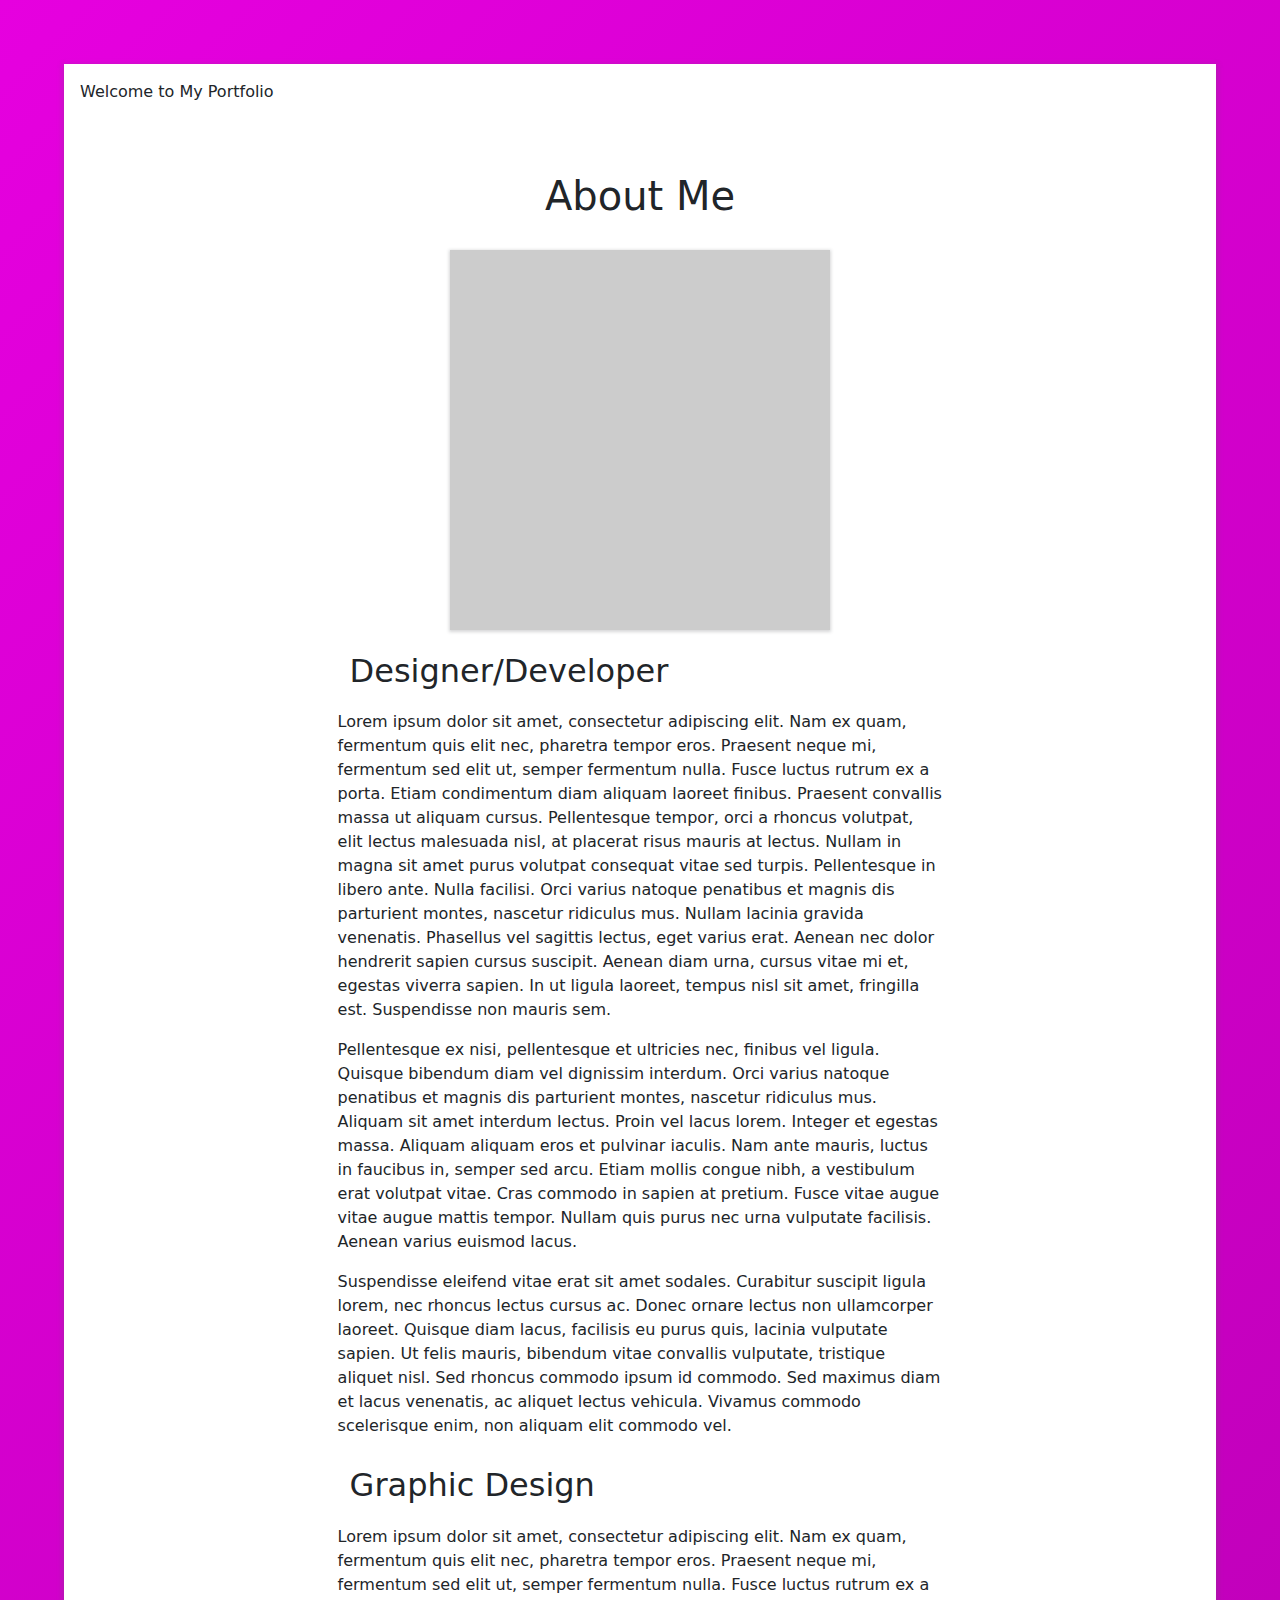
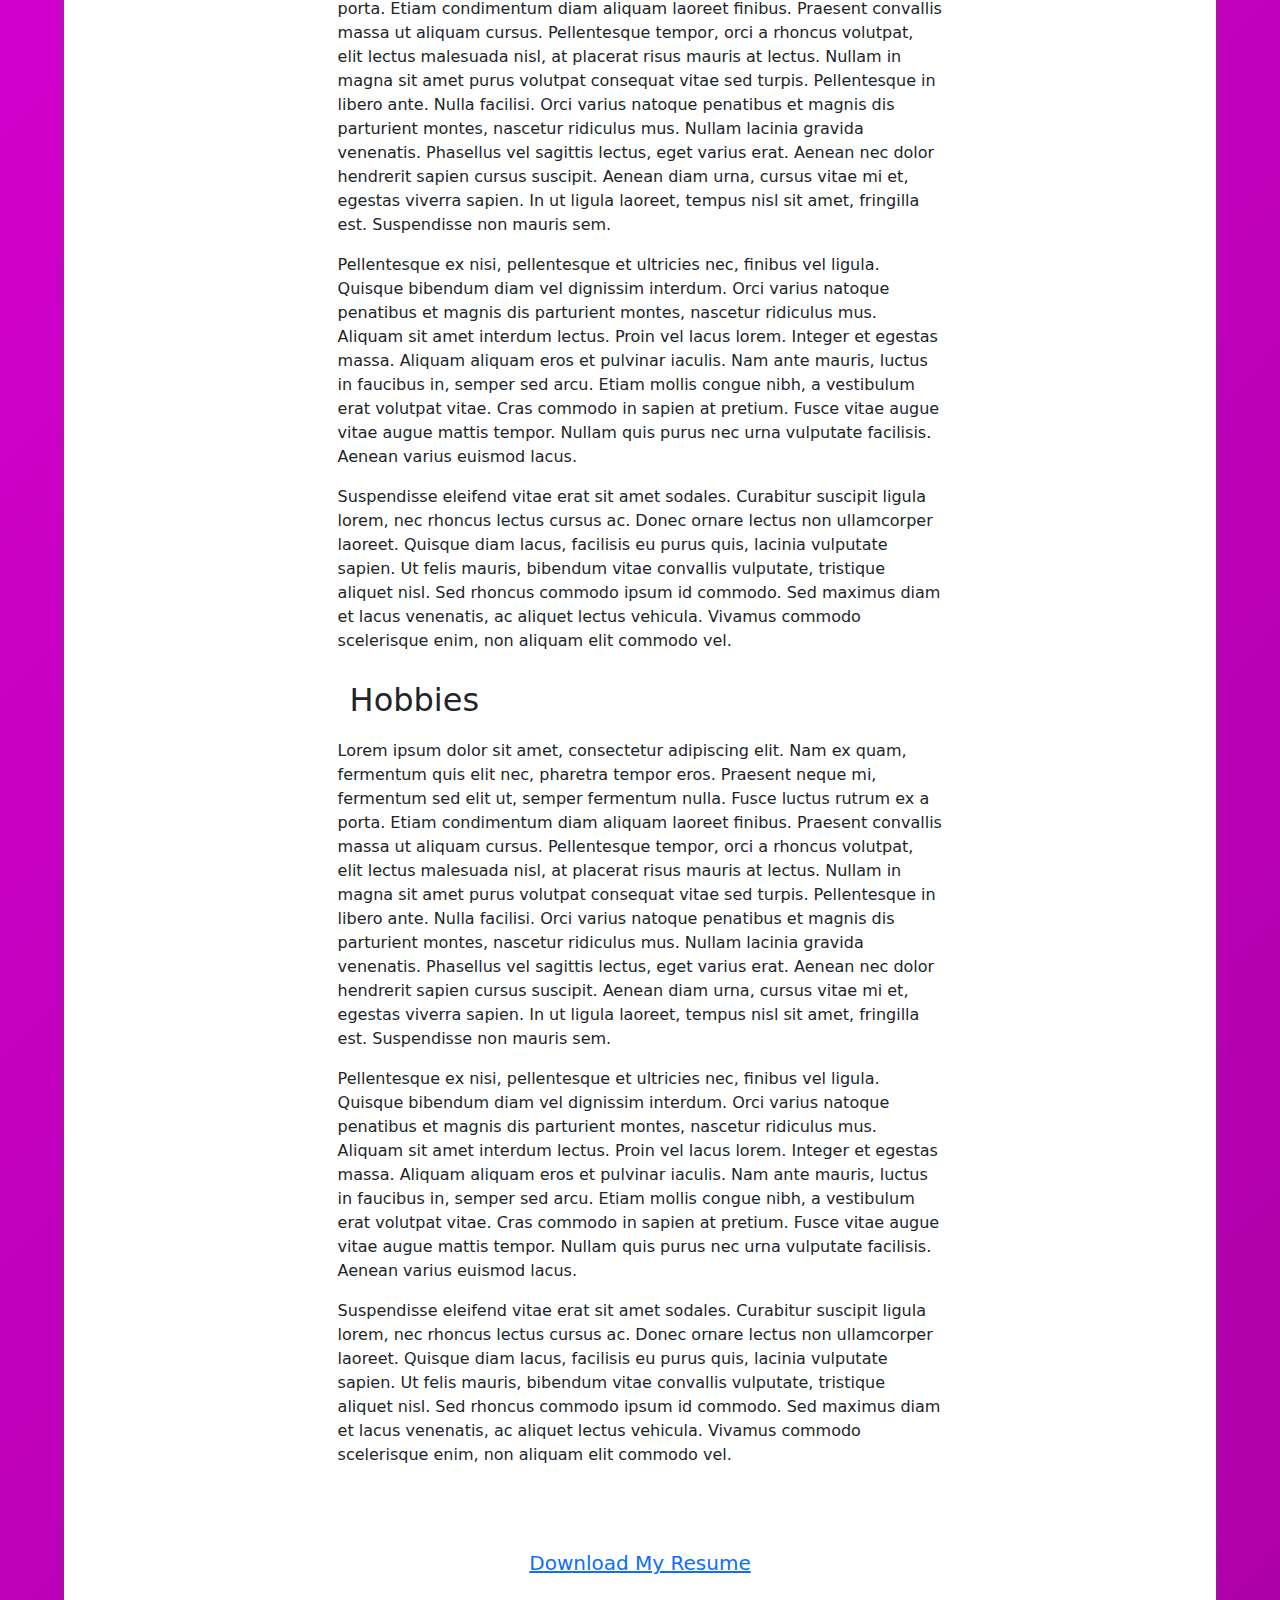
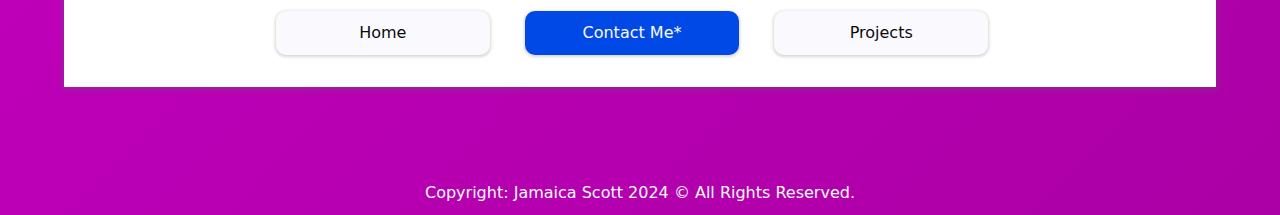
==== commit 6992b4ce: "Updated Graphics" ====
--- a/about.html
+++ b/about.html
@@ -6,10 +6,10 @@
     <meta name="viewport" content="width=device-width, initial-scale=1" />
     <title>About Me</title>
     <!-- Bootstrap -->
-    <link
-      rel="stylesheet"
-      href="https://cdn.jsdelivr.net/npm/bootstrap@5.3.2/dist/css/bootstrap.min.css" />
-    <link href="styles.css" rel="stylesheet" type="text/css" />
+    <link href="styles.css" rel="stylesheet" type="text/css">
+
+    <link rel="stylesheet" href="https://cdn.jsdelivr.net/npm/bootstrap@5.3.2/dist/css/bootstrap.min.css">
+    </head>
   </head>
   <body>
     <div class="paper">
@@ -150,7 +150,7 @@
         </h5>
       </div>
       <div class="nav">
-        <a href="Home" class="btn btn-primary">Home</a>
+        <a href="index.html" class="btn btn-primary">Home</a>
         <a href="contact.html" class="btn btn-primary" id="contact-me"
           >Contact Me*</a
         >
--- a/styles.css
+++ b/styles.css
@@ -40,7 +40,7 @@
   cursor: pointer;
   font-size: 16px;
   color: #0A0A0A;
-  background-color: #FAFAFE; 
+  background-color: #FAFAFE;
   box-shadow: 0px 1px 3px 1px rgba(95, 99, 104, 0.25);
   width: 30%;
 }
@@ -51,7 +51,7 @@
   cursor: pointer;
   font-size: 16px;
   color: #FAFAFE;
-  background-color: #0049E6; 
+  background-color: #0049E6;
   margin: auto;
   box-shadow: 0px 1px 3px 1px rgba(95, 99, 104, 0.25);
 }
@@ -93,7 +93,12 @@
   width: 100%;
   background-size: 300% 300%;
   background-image: linear-gradient(-45deg, #0A0A0A 0%, #540051 25%, #8E0089 50%, #E600DF 100%);
- animation: AnimateBG 20s ease infinite;
+  animation: AnimateBG 20s ease infinite;
+}
+#homeCarousel {
+  display: flex;
+  width: 60%;
+  margin: auto;
 }
 @keyframes AnimateBG {
   0% {
@@ -116,11 +121,8 @@
   padding: 16px;
   box-shadow: 0px 2px 5px 2px rgba(95, 99, 104, 0.25);
 }
+/* Adjust me Later */
 #projects-page .lbl-txt {
-  position: absolute;
-  bottom: 8px;
-  left: 50%;
-  transform: translateX(-50%);
   color: #FAFAFE;
   text-align: center;
   text-shadow: 1px 1px 2px rgba(0, 0, 0, 0.5);
@@ -128,7 +130,6 @@
 @media(max-width: 800px) {
   .nav {
     flex-direction: column;
-
     align-items: center;
     align-content: center;
     margin: auto;
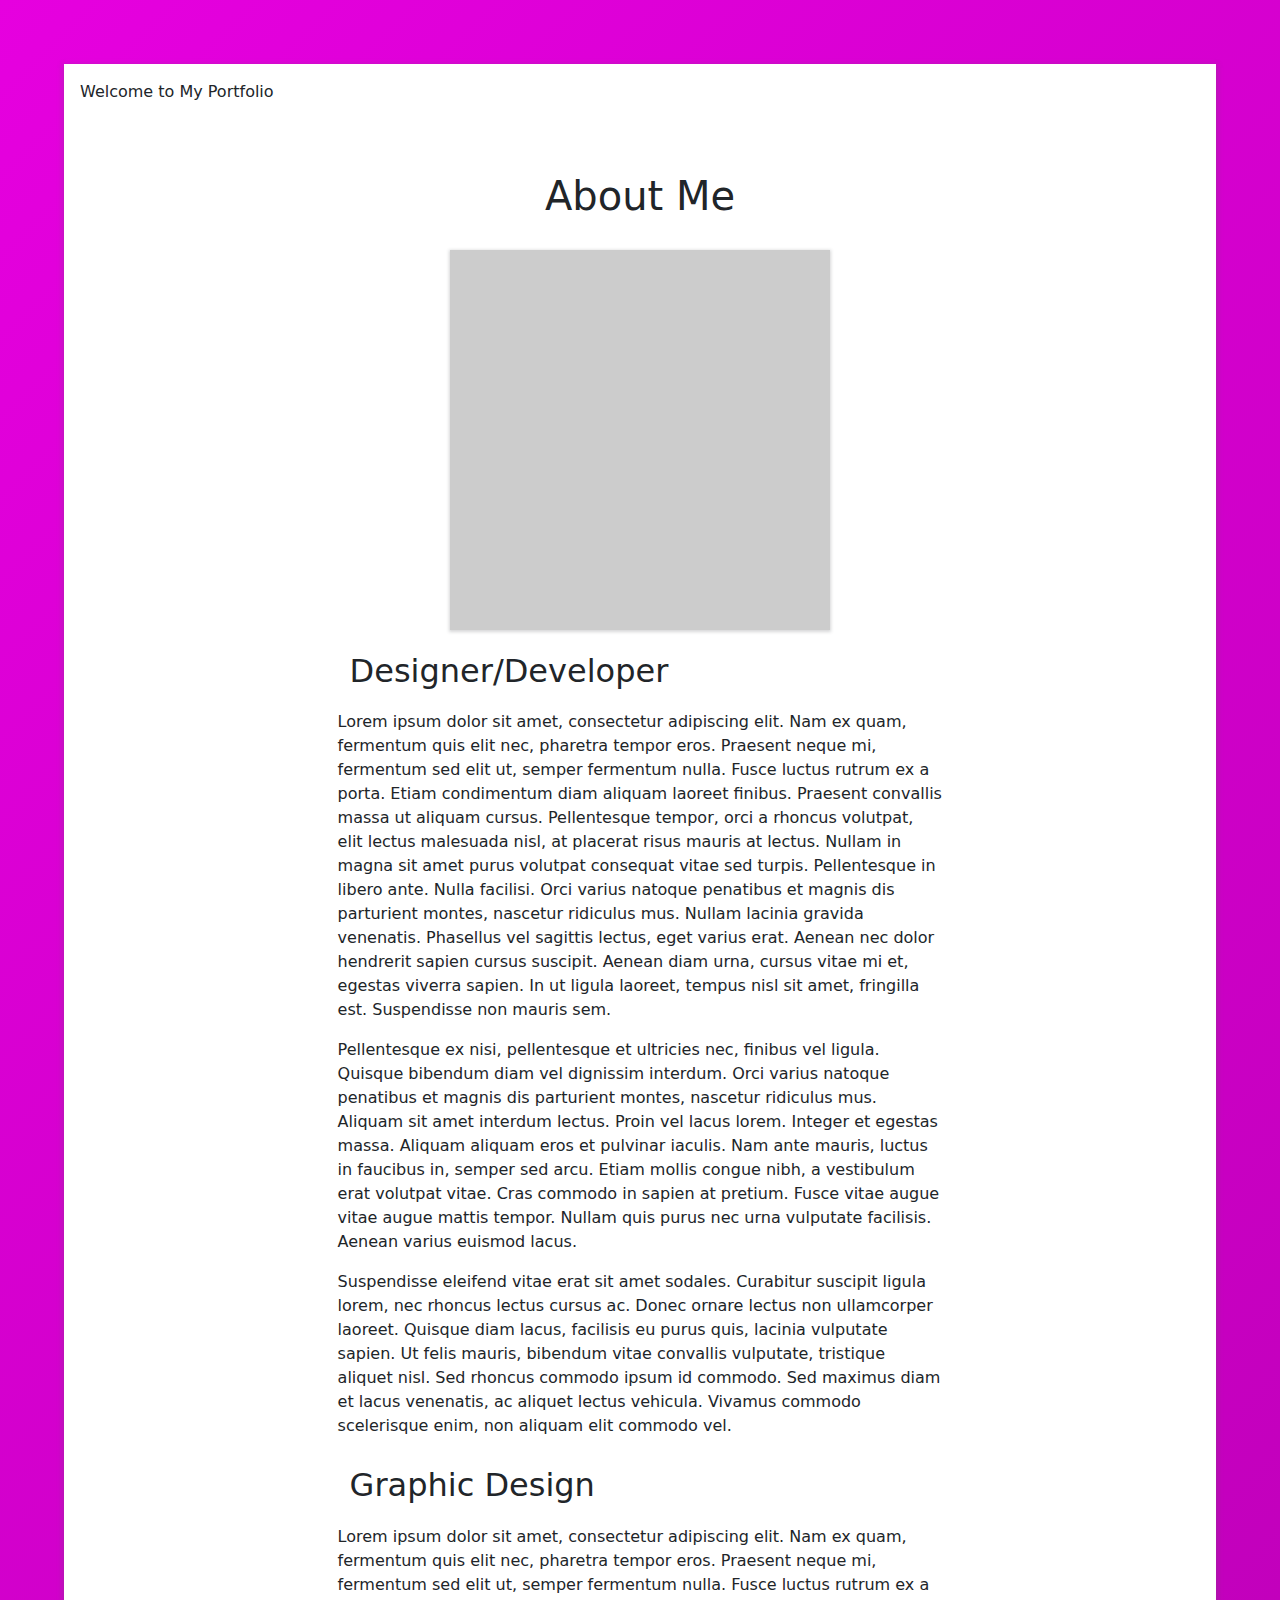
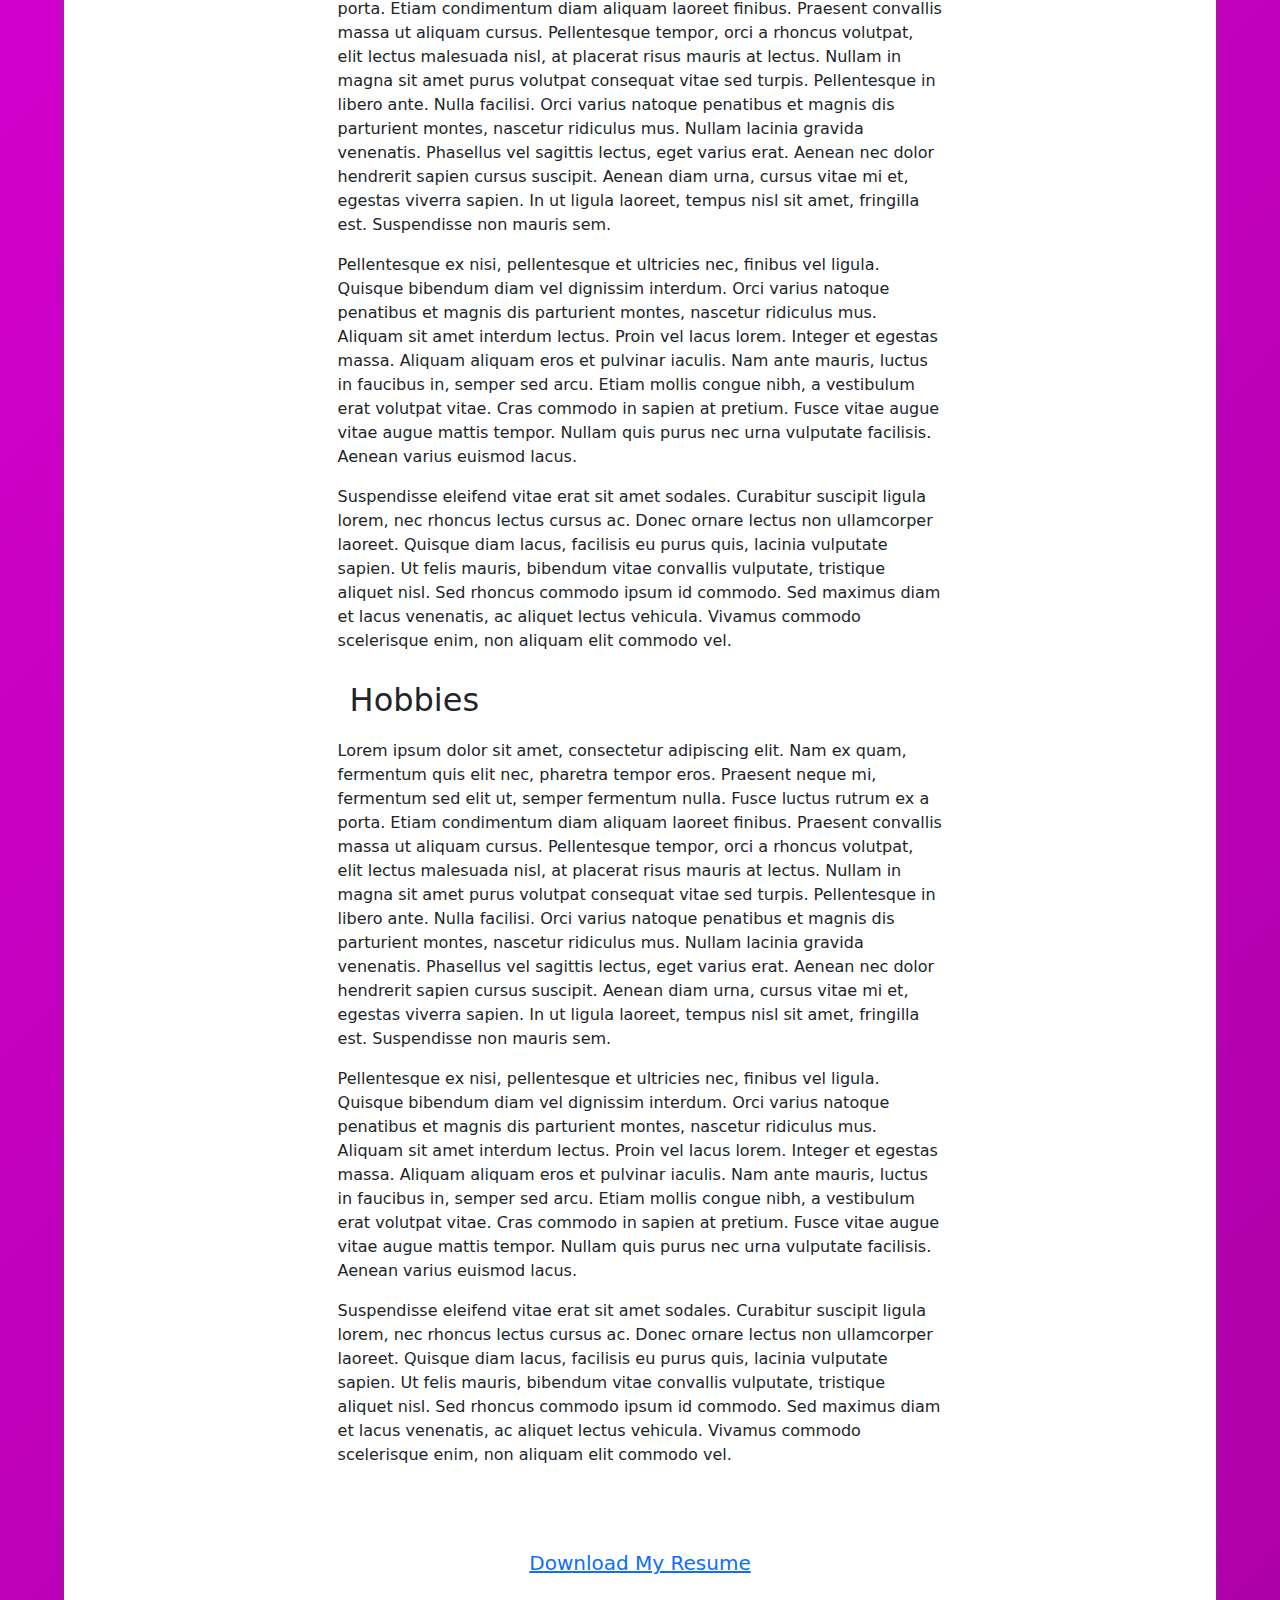
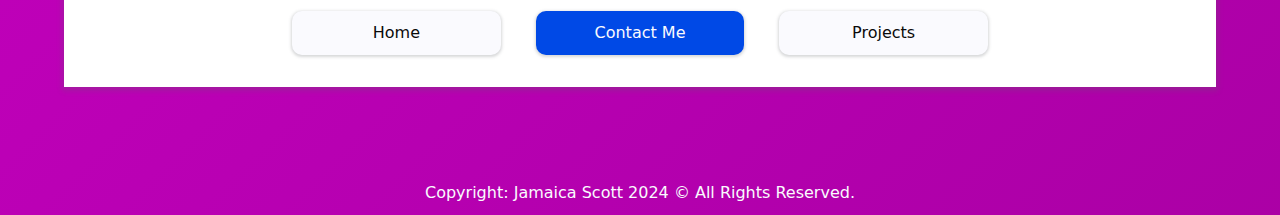
==== commit 46e6d3ad: "fix" ====
--- a/about.html
+++ b/about.html
@@ -6,11 +6,10 @@
     <meta name="viewport" content="width=device-width, initial-scale=1" />
     <title>About Me</title>
     <!-- Bootstrap -->
-    <link href="styles.css" rel="stylesheet" type="text/css">
+    <link rel="stylesheet" href="https://cdn.jsdelivr.net/npm/bootstrap@5.3.2/dist/css/bootstrap.min.css"> 
+	 <link href="styles.css" rel="stylesheet" type="text/css">
+    </head>
 
-    <link rel="stylesheet" href="https://cdn.jsdelivr.net/npm/bootstrap@5.3.2/dist/css/bootstrap.min.css">
-    </head>
-  </head>
   <body>
     <div class="paper">
       <header>Welcome to My Portfolio</header>
@@ -152,7 +151,7 @@
       <div class="nav">
         <a href="index.html" class="btn btn-primary">Home</a>
         <a href="contact.html" class="btn btn-primary" id="contact-me"
-          >Contact Me*</a
+          >Contact Me</a
         >
         <a href="projects.html" class="btn btn-primary">Projects</a>
       </div>
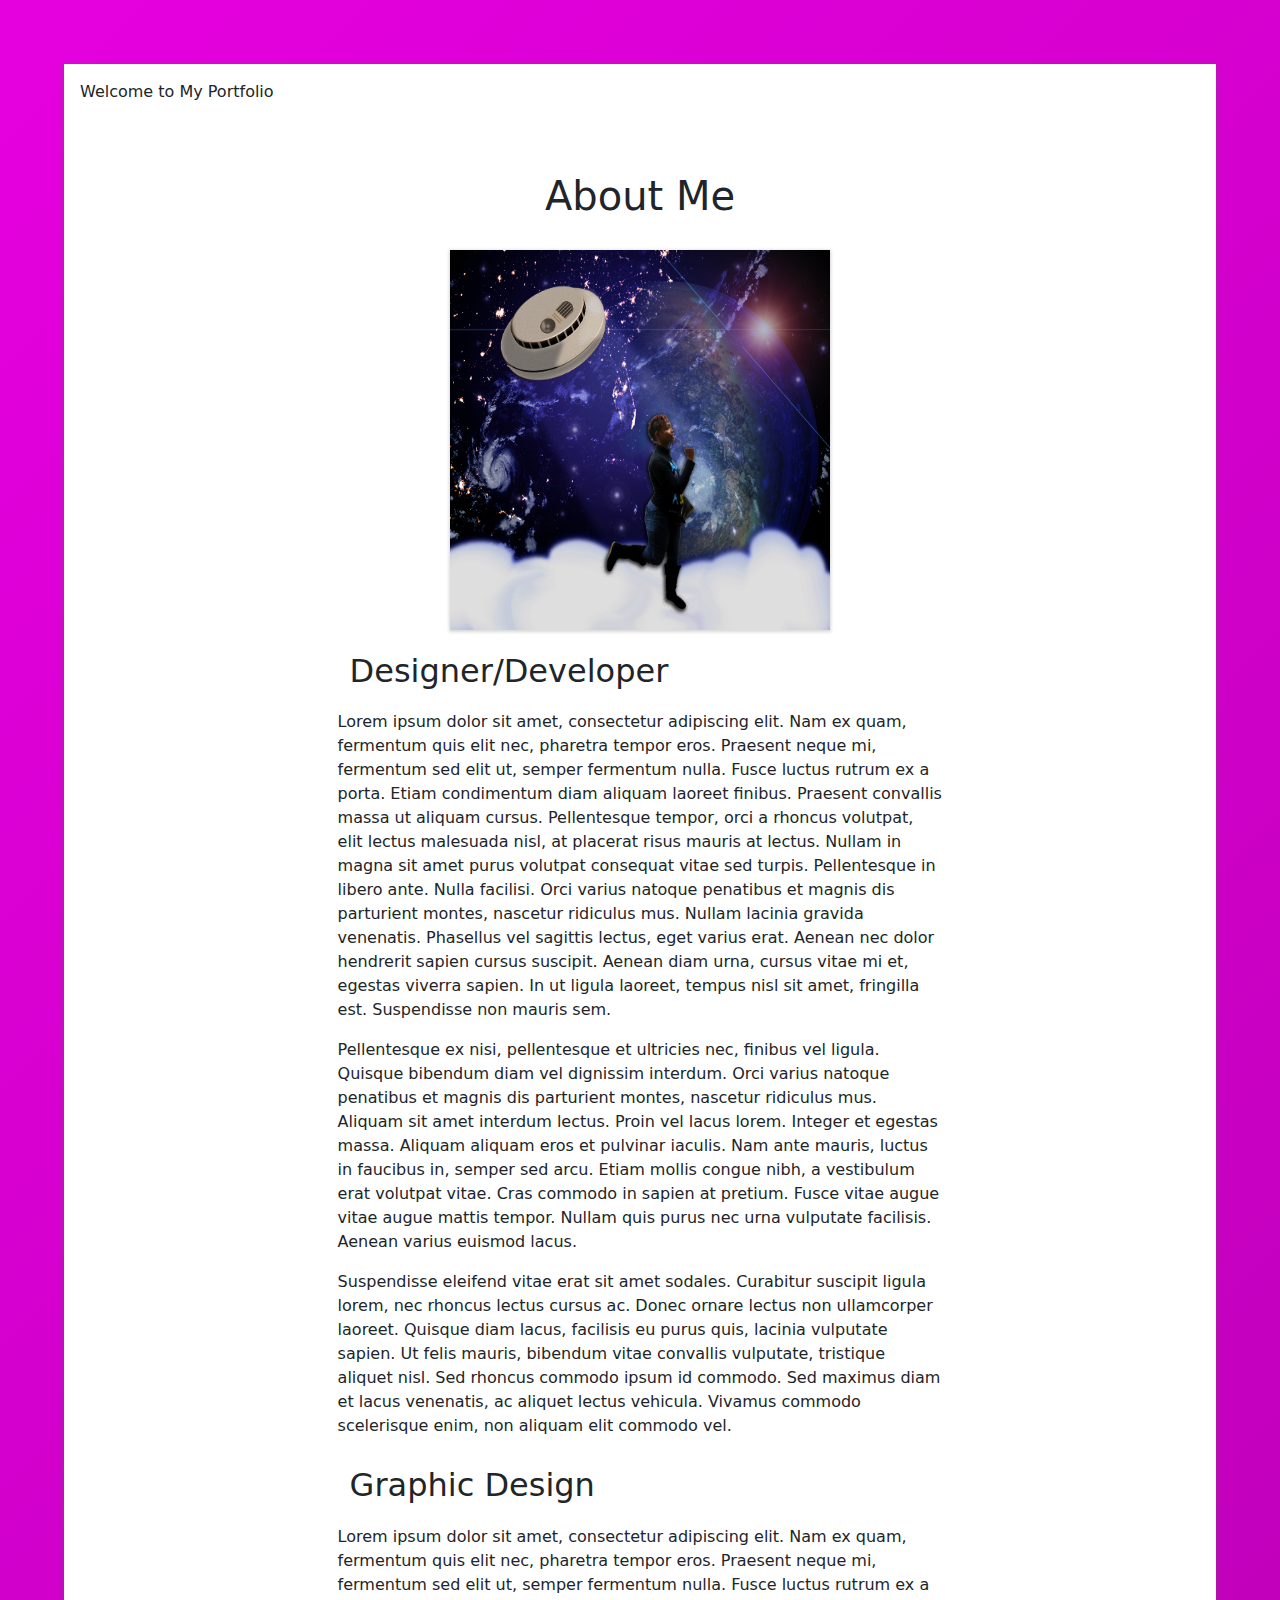
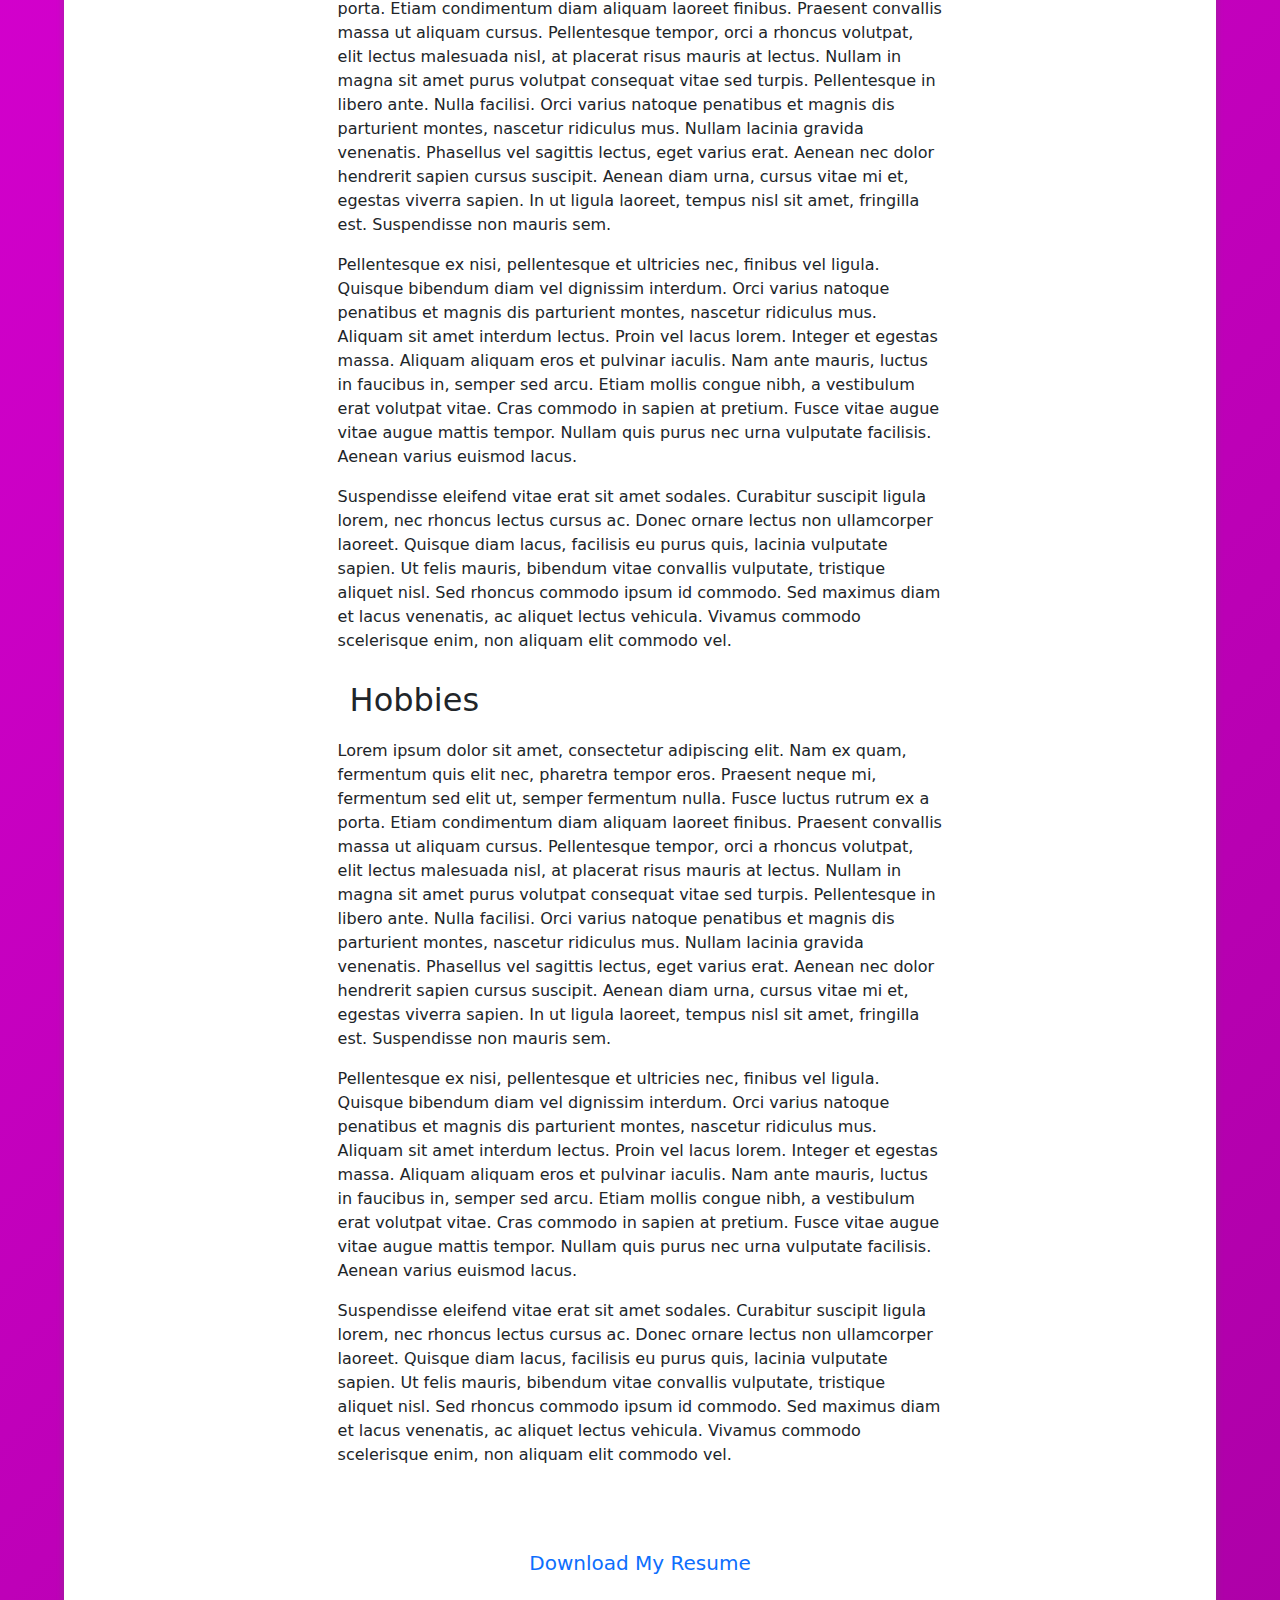
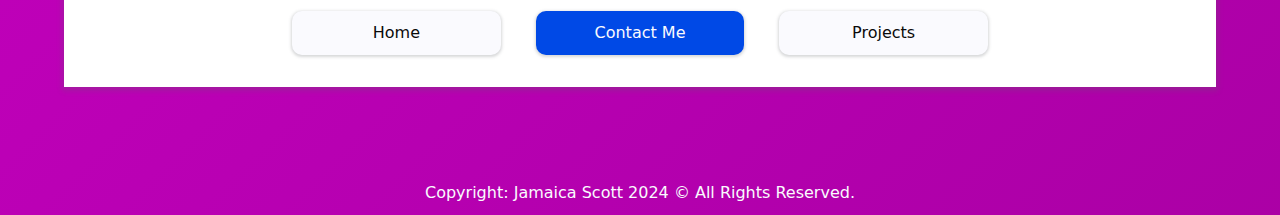
==== commit b284d434: "Aesthetic Changes, More to come" ====
--- a/about.html
+++ b/about.html
@@ -19,9 +19,9 @@
         <h1>About Me</h1>
         <div class="image" id="about-image">
           <img
-            src="images/ImgResponsive_Placeholder.png"
+            src="images/SelfPortrait.jpg"
             class="img-fluid"
-            alt="Placeholder image" />
+            alt="Self Portrait" />
         </div>
         <article>
           <h2>Designer/Developer</h2>
--- a/styles.css
+++ b/styles.css
@@ -10,7 +10,7 @@
   margin: auto;
 }
 .menu-proj {
-  padding: 0;
+  padding: 12px;
 }
 .nav {
   width: 65%;
@@ -24,6 +24,10 @@
   position: relative;
   bottom: 0;
   width: 100%;
+}
+.greeting{
+	text-align: center;
+	padding-top: 4%;
 }
 article p, article h2 {
   text-align: left;
@@ -100,6 +104,9 @@
   width: 60%;
   margin: auto;
 }
+a {
+	text-decoration: none!important;
+}
 @keyframes AnimateBG {
   0% {
     background-position: 0% 50%;
@@ -123,8 +130,12 @@
 }
 /* Adjust me Later */
 #projects-page .lbl-txt {
-  color: #FAFAFE;
+  color: #0A0A0A;
   text-align: center;
+	text-decoration: none !important;
+
+}
+#projects-page .lbl-txt :hover {
   text-shadow: 1px 1px 2px rgba(0, 0, 0, 0.5);
 }
 @media(max-width: 800px) {
